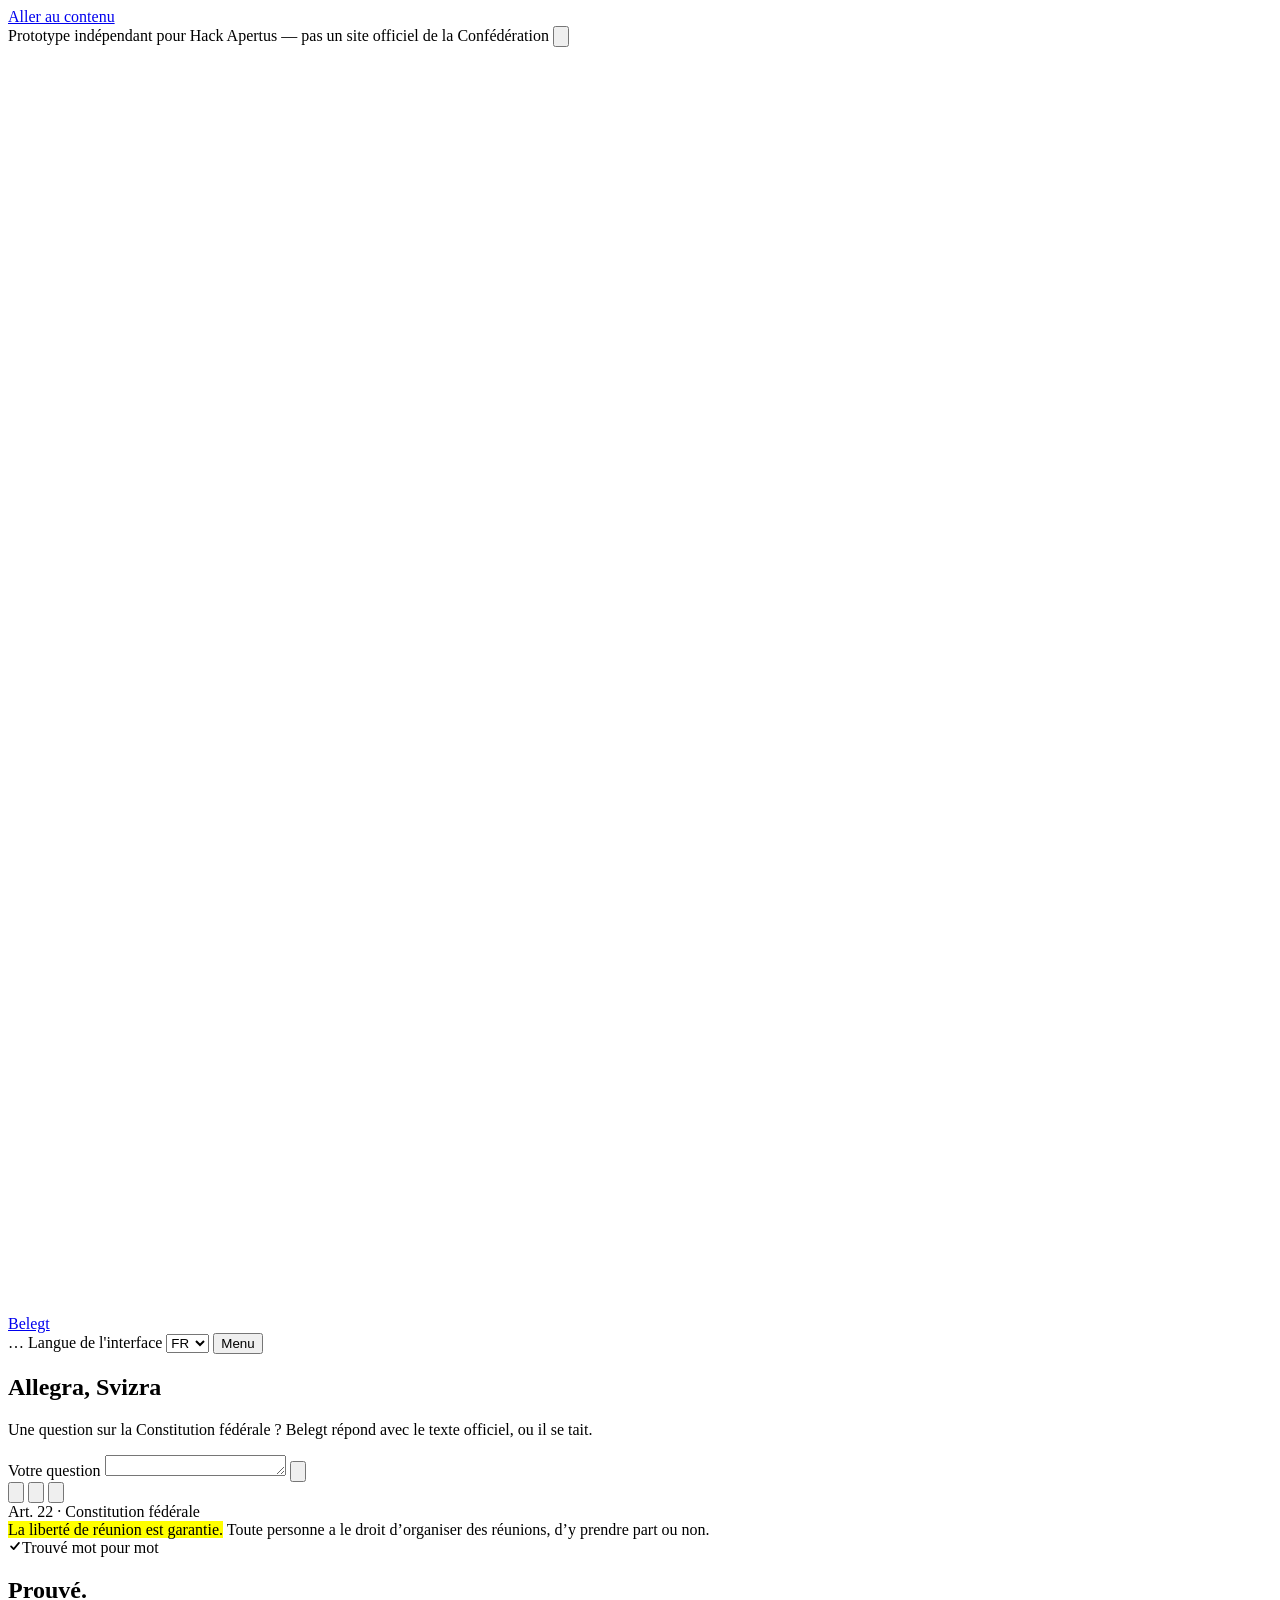
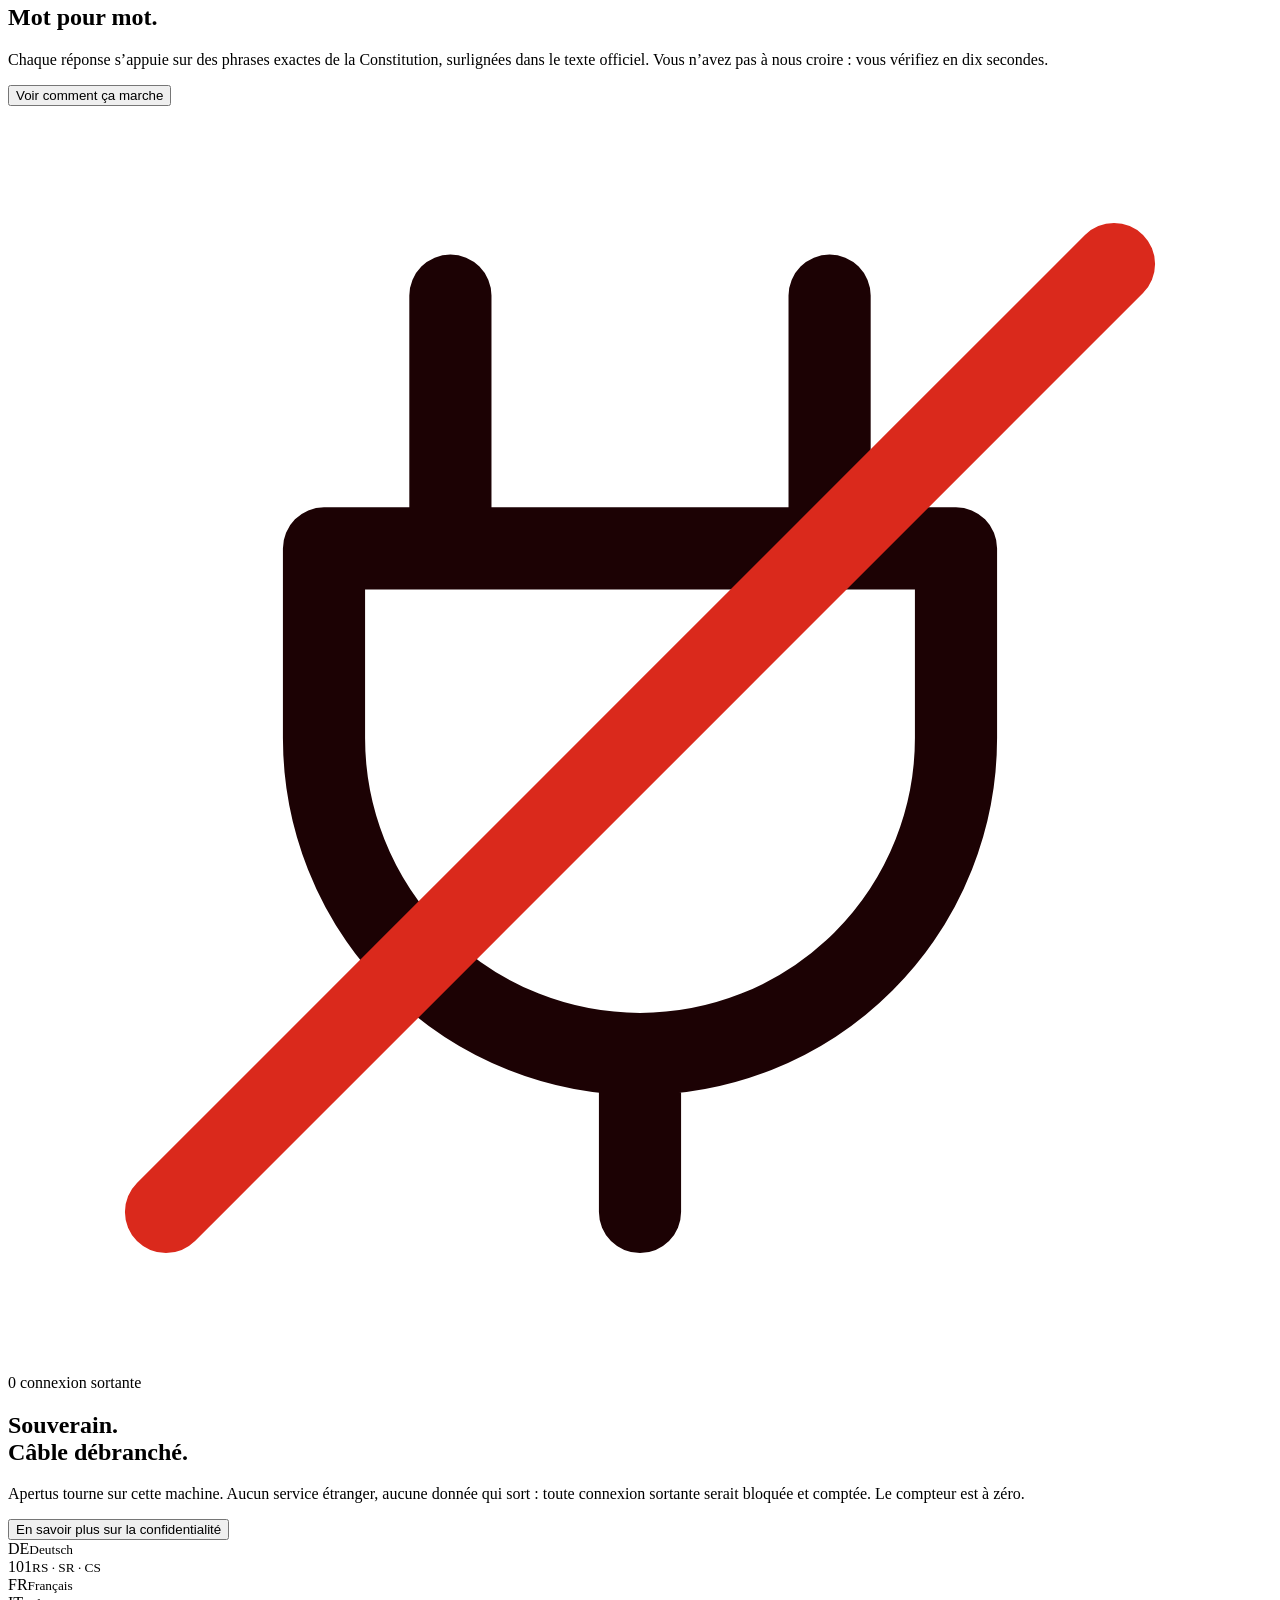
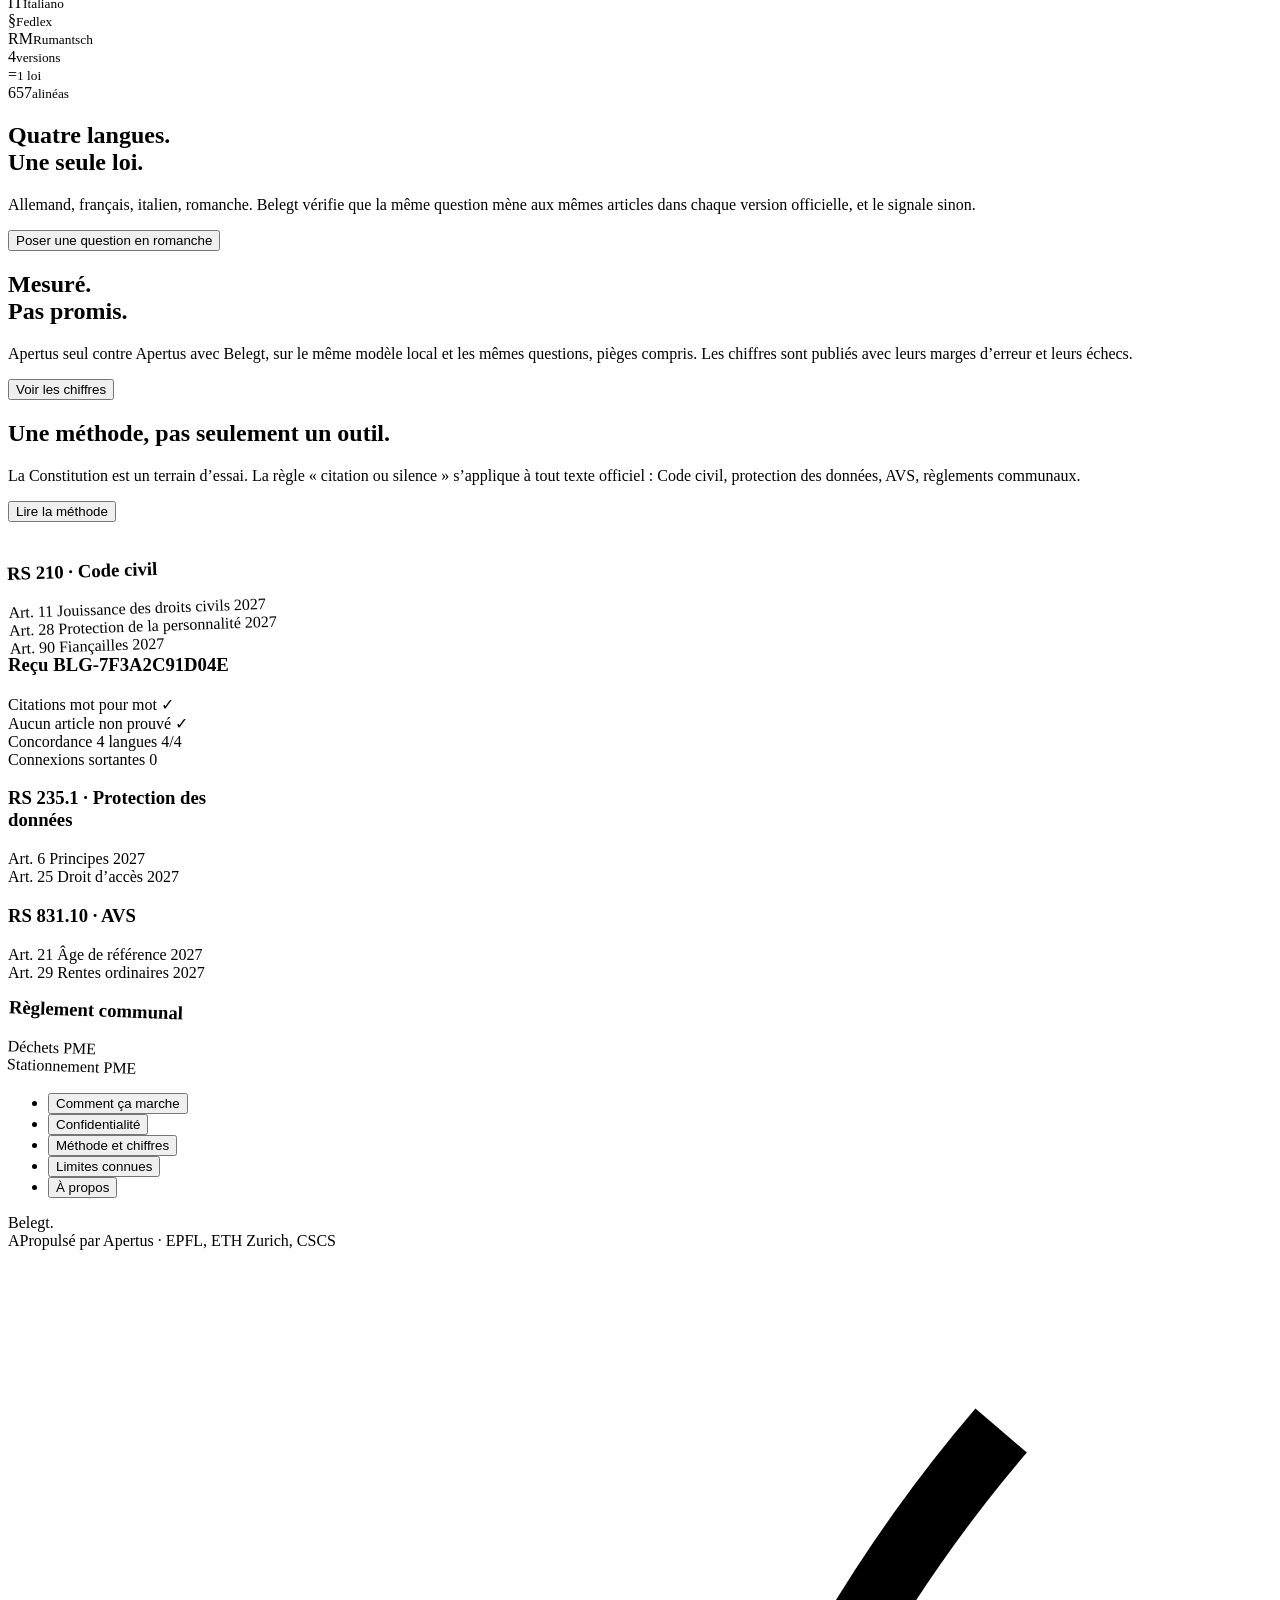
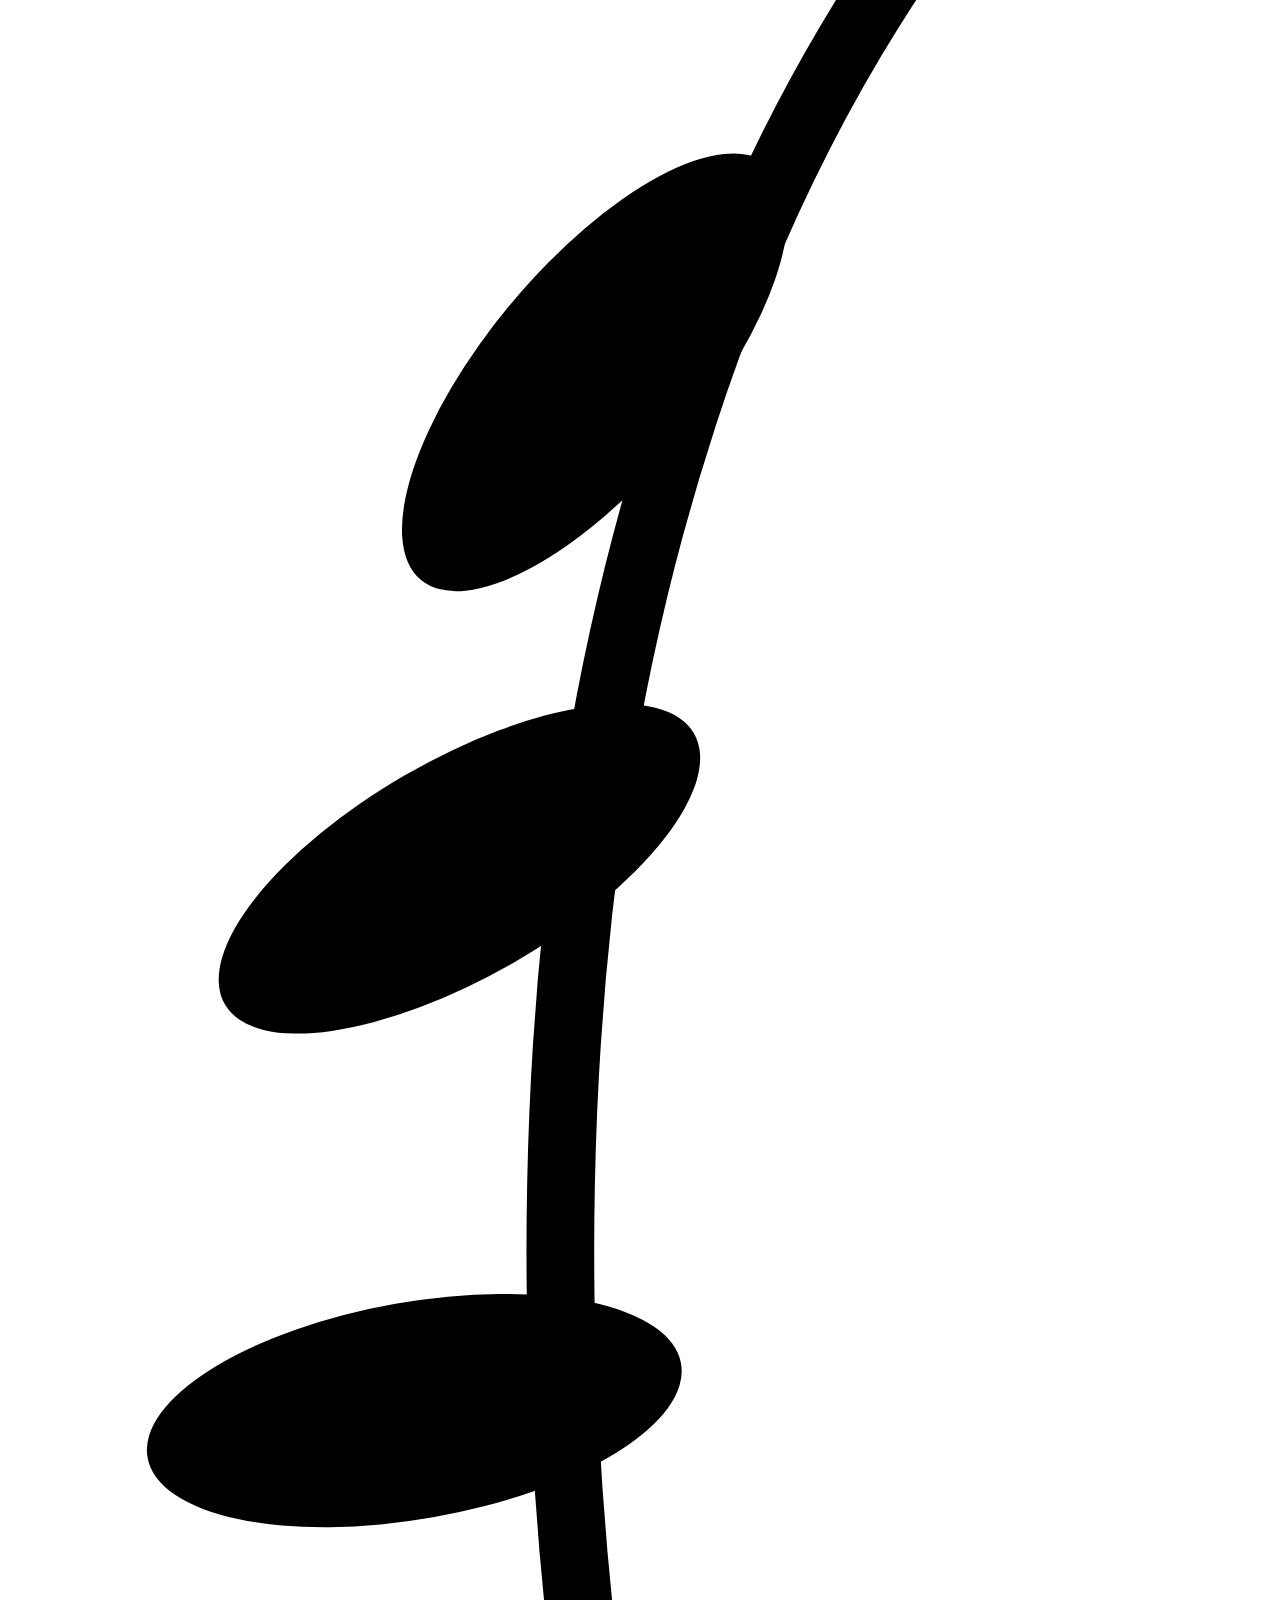
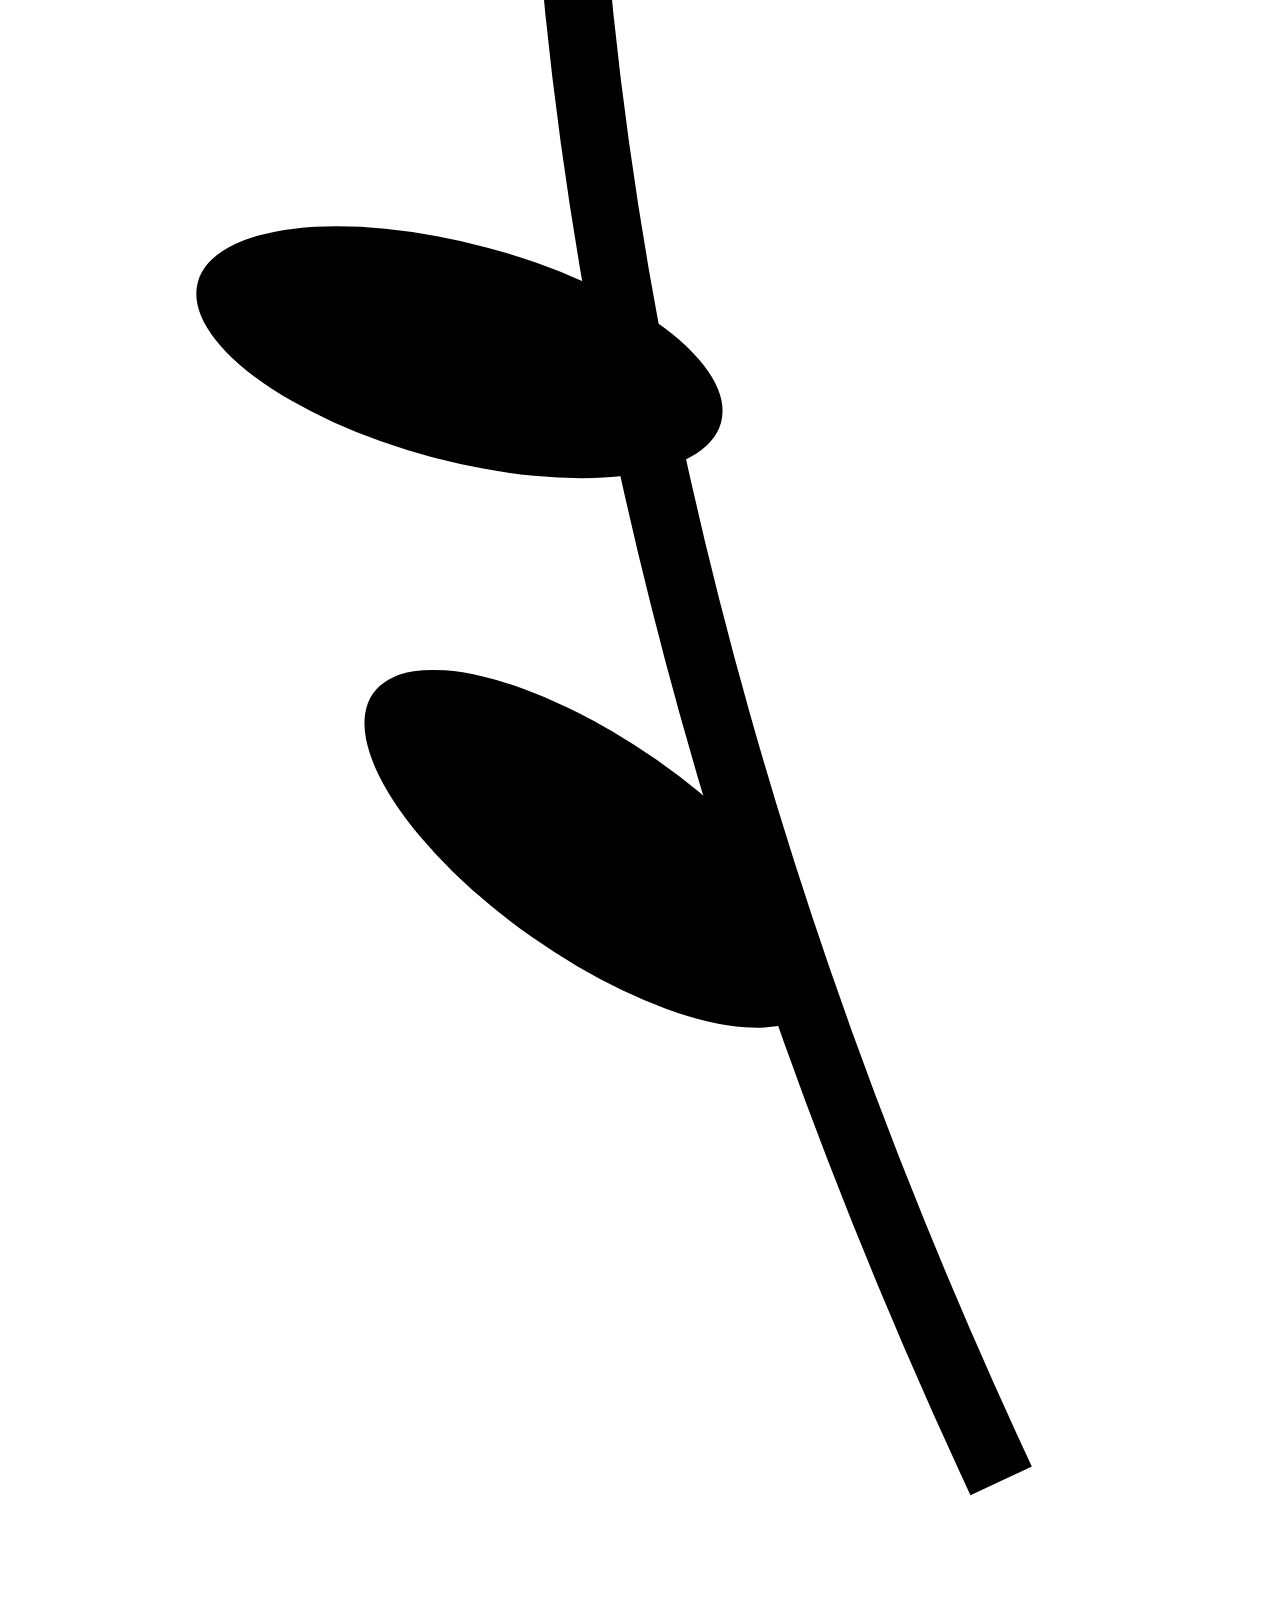
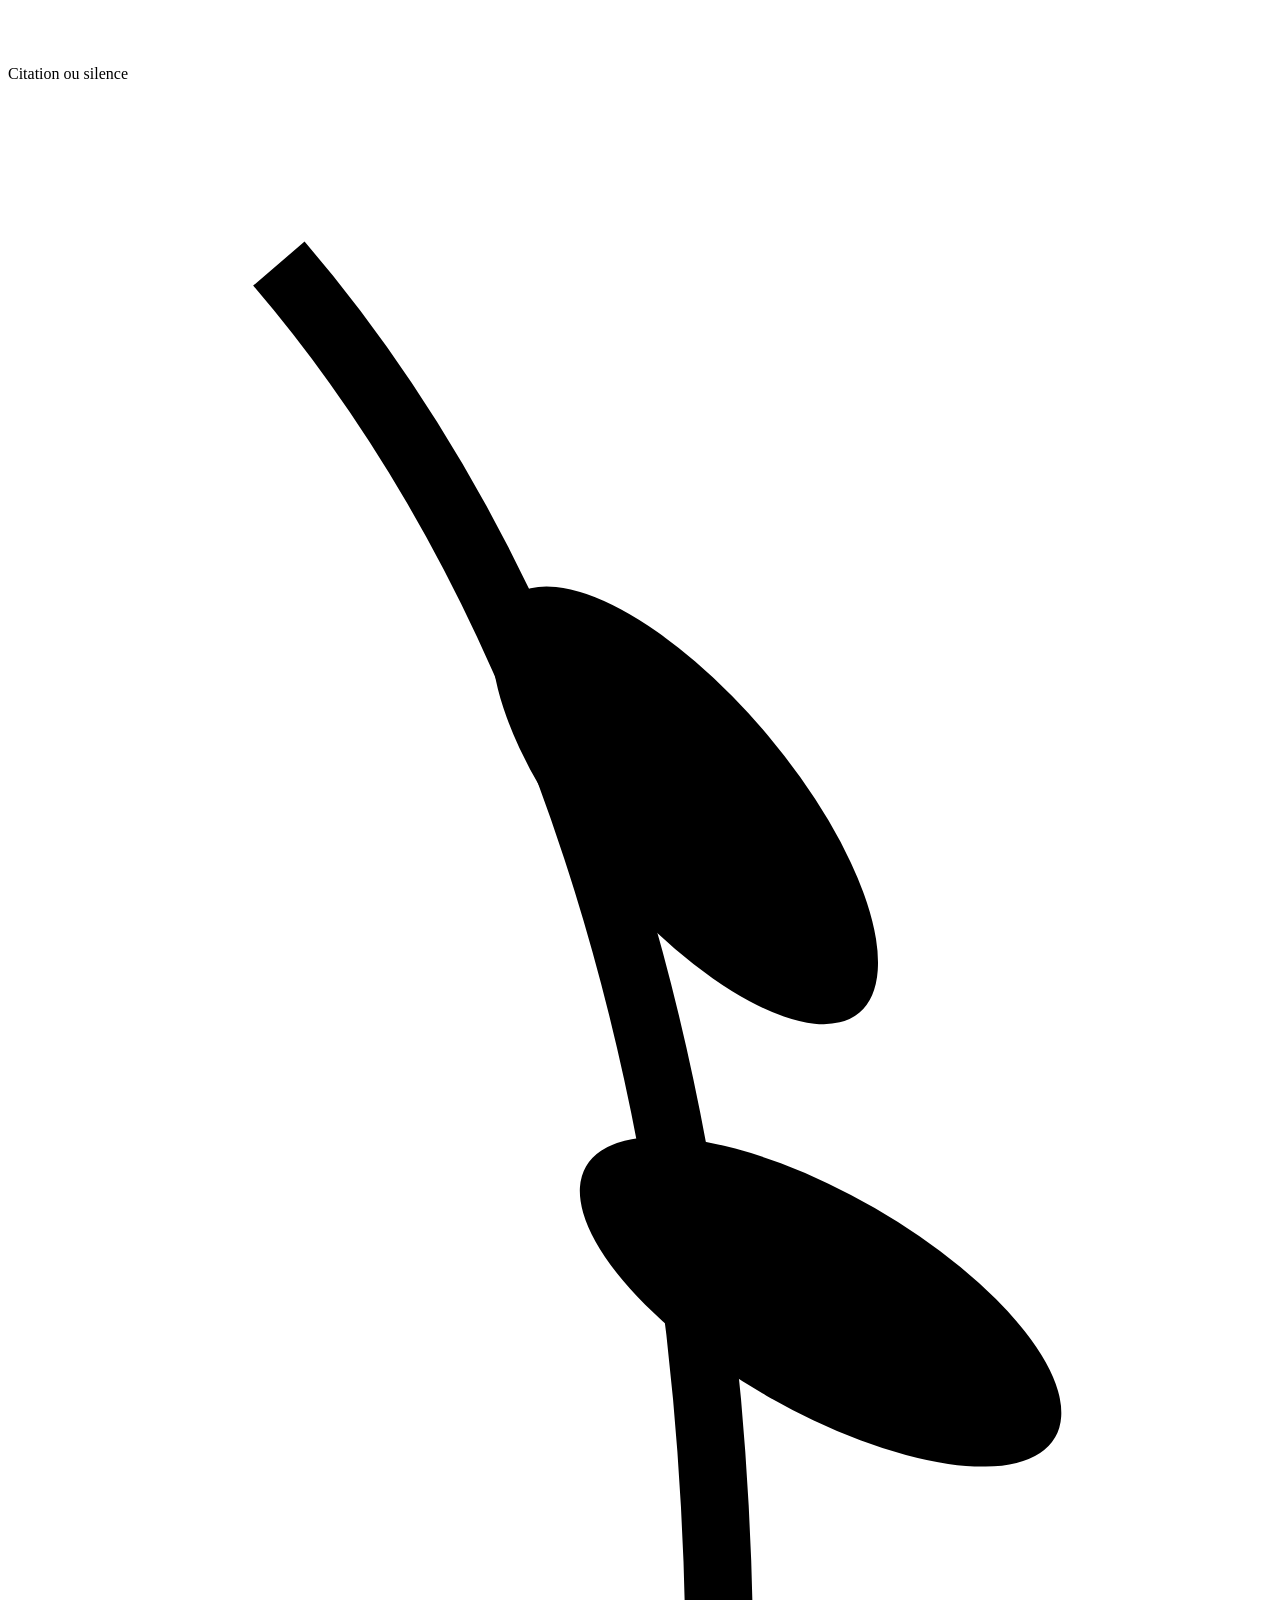
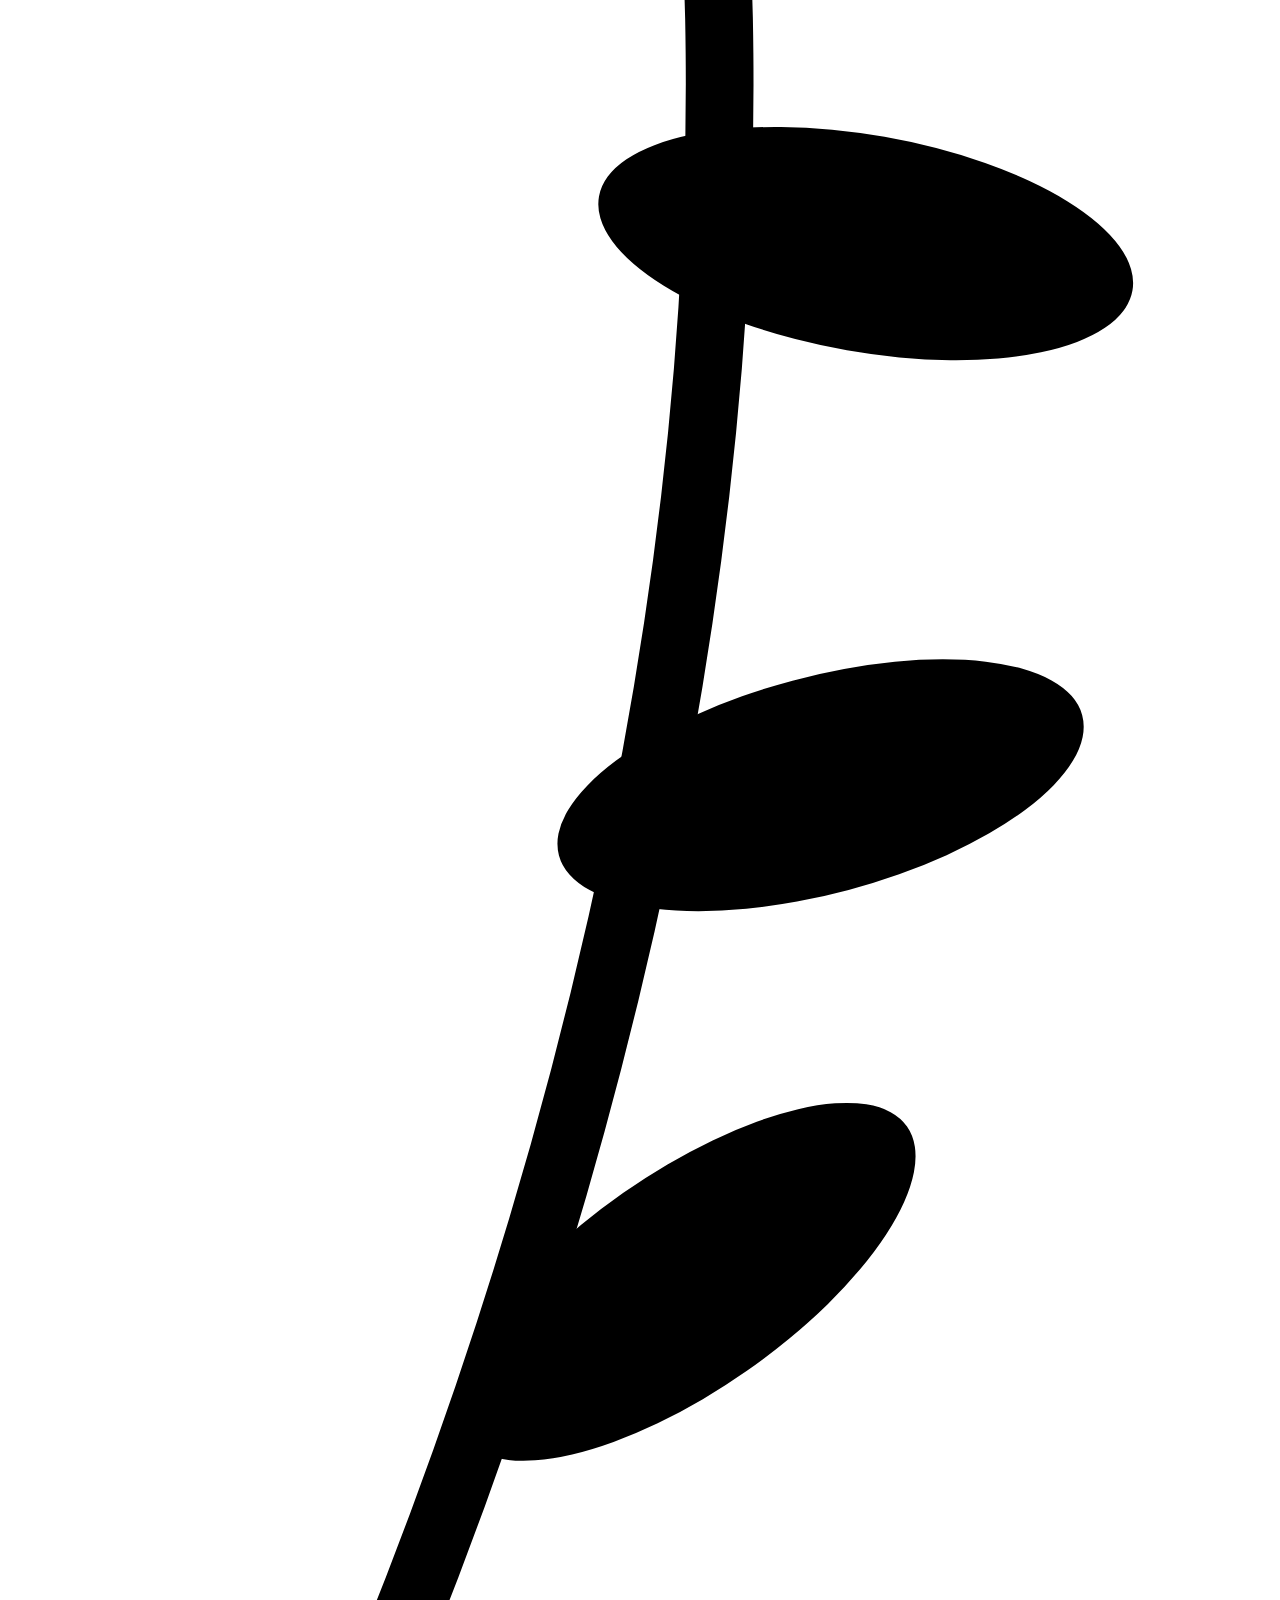
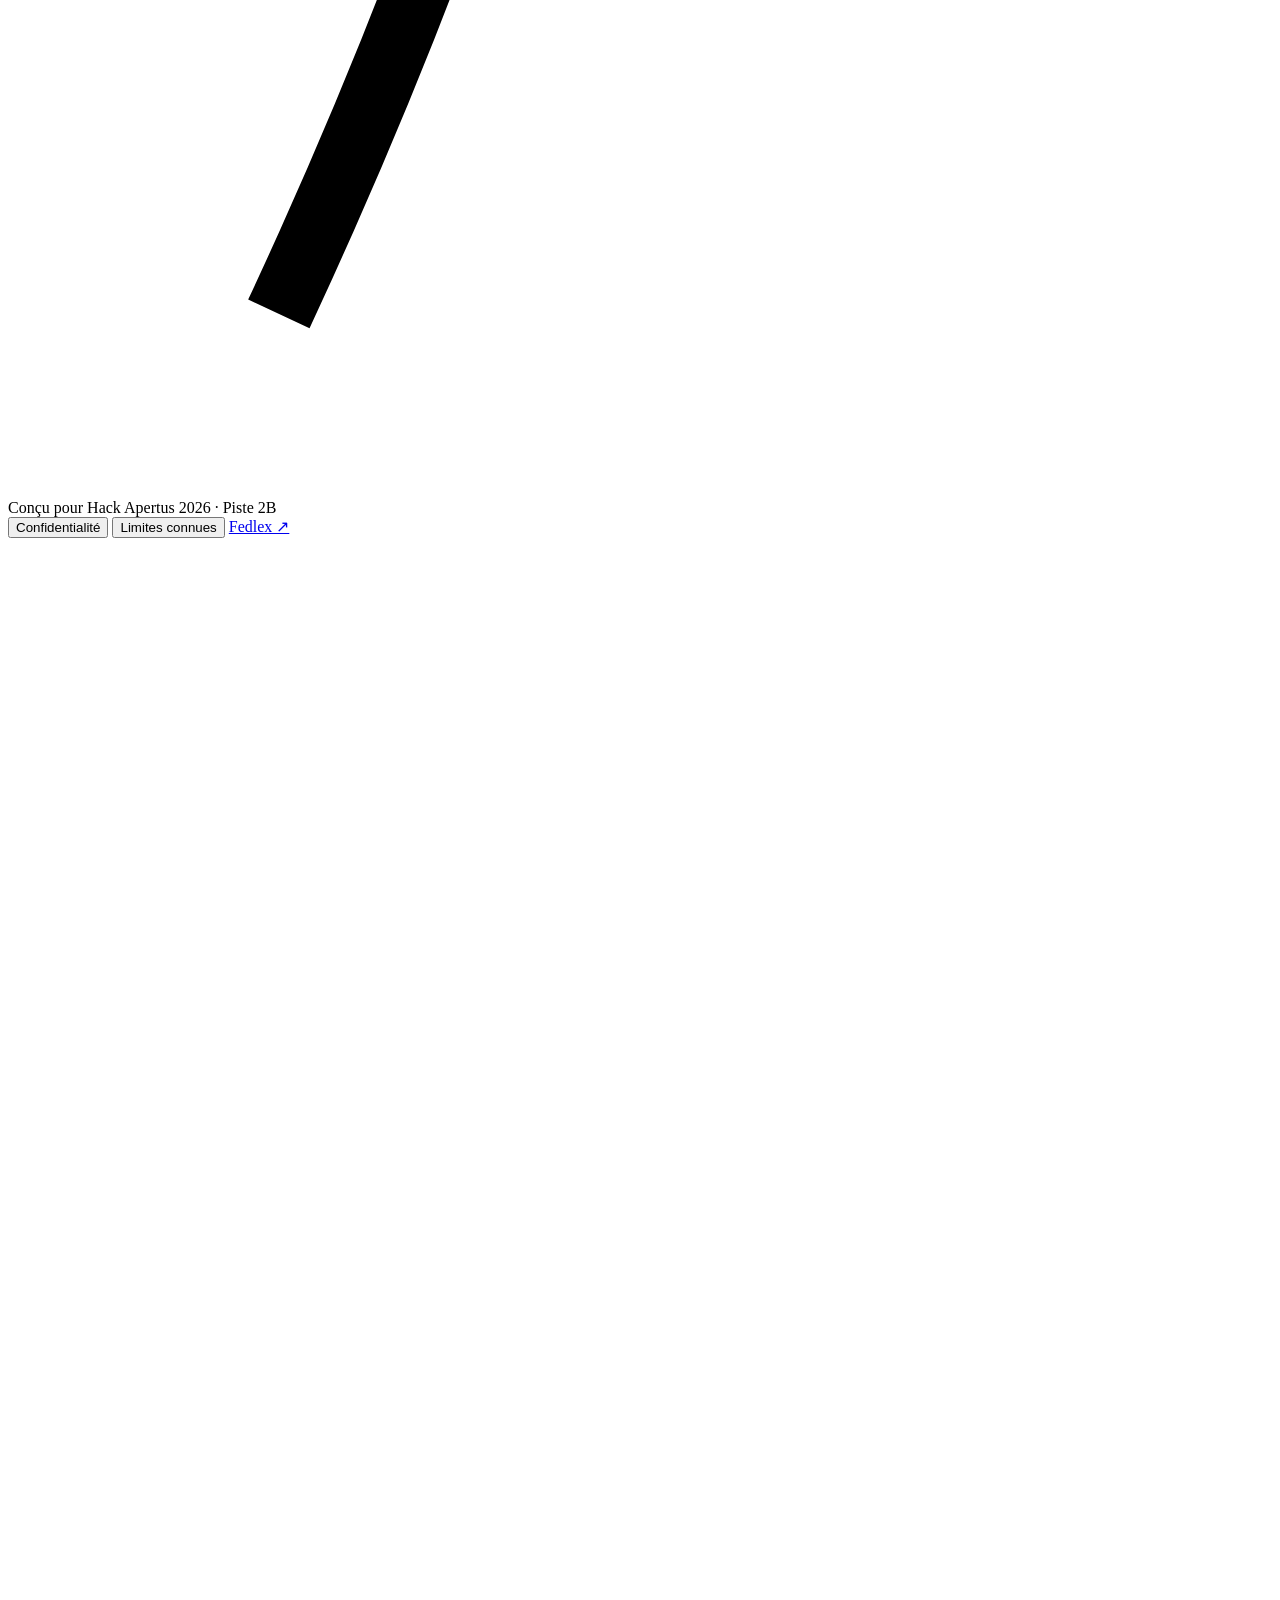
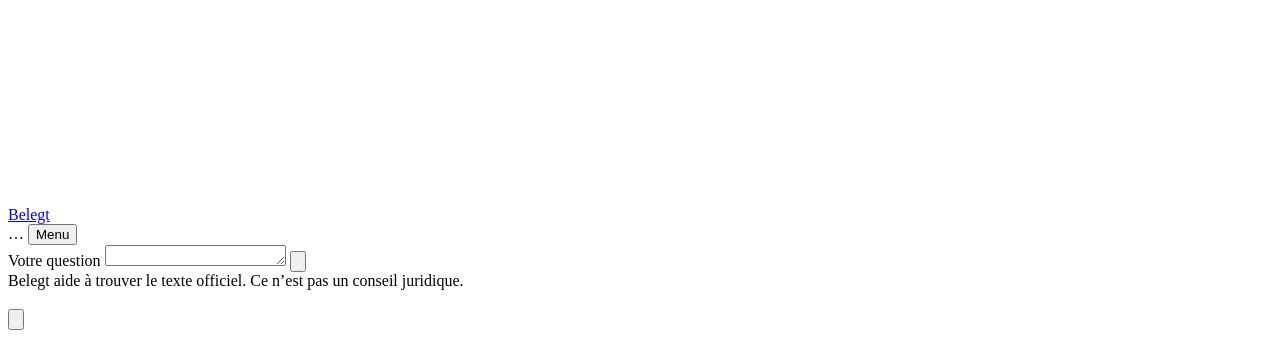
==== web/index.html @ b6a7f8ca "Belegt: cite-or-silence assistant for the Swiss Federal Constitution on Apertus Four-language corpus" ====
<!doctype html>
<html lang="fr">
<head>
<meta charset="utf-8">
<meta name="viewport" content="width=device-width, initial-scale=1">
<title>Belegt — citation ou silence</title>
<meta name="description" content="Belegt answers questions about the Swiss Federal Constitution only when it can prove every claim with the official text. Built on Apertus, running offline.">
<link rel="icon" href="/favicon.svg" type="image/svg+xml">
<link rel="preload" href="/fonts/newsreader-latin-standard-normal.woff2" as="font" type="font/woff2" crossorigin>
<link rel="preload" href="/fonts/inter-latin-wght-normal.woff2" as="font" type="font/woff2" crossorigin>
<link rel="stylesheet" href="/tokens.css">
<link rel="stylesheet" href="/app.css">
</head>
<body data-view="landing">
<a class="skip" href="#main" data-i18n="skip">Aller au contenu</a>

<!-- ================================================================ LANDING -->
<div class="landing">
  <div class="top-banner">
    <span data-i18n="banner">Prototype indépendant pour Hack Apertus — pas un site officiel de la Confédération</span>
    <button type="button" data-open="about" aria-label="Info"><svg class="info" viewBox="0 0 16 16" fill="none"><circle cx="8" cy="8" r="6.5" stroke="currentColor"/><path d="M8 7v4M8 5v.01" stroke="currentColor" stroke-width="1.4" stroke-linecap="round"/></svg></button>
  </div>

  <div class="hero-wrap">
    <section class="hero" aria-labelledby="hero-title">
      <header class="site-header">
        <a class="brand" href="/" aria-label="Belegt">
          <span class="brand-mark" aria-hidden="true"><svg viewBox="0 0 18 18"><path d="M3.2 5.2 0.8 9l2.4 3.8M7.2 5.2 4.8 9l2.4 3.8M10.8 5.2 13.2 9l-2.4 3.8M14.8 5.2 17.2 9l-2.4 3.8" stroke="#fff" stroke-width="1.9" fill="none" stroke-linecap="round" stroke-linejoin="round"/></svg></span>
          <span class="brand-word">Belegt</span>
        </a>
        <div class="right">
          <span class="net-pill" data-net><span class="net-dot"></span><span class="label" data-net-label>…</span><span class="count" data-net-count></span></span>
          <label class="lang-select"><span class="sr-only" data-i18n="uiLang">Langue de l'interface</span>
            <select data-ui-lang><option value="fr">FR</option><option value="de">DE</option><option value="it">IT</option><option value="rm">RM</option><option value="en">EN</option></select>
          </label>
          <button class="btn btn-primary btn-sm" type="button" data-open="menu" data-i18n="menu">Menu</button>
        </div>
      </header>

      <div class="hero-head" id="main">
        <h1 class="serif" id="hero-title"><span class="greet" data-greet>Allegra, Svizra</span></h1>
        <p class="lede" data-i18n="lede">Une question sur la Constitution fédérale ? Belegt répond avec le texte officiel, ou il se tait.</p>
      </div>

      <div class="stage">
        <form class="composer" data-composer="hero" autocomplete="off">
          <label class="sr-only" for="q-hero" data-i18n="describe">Votre question</label>
          <textarea id="q-hero" rows="1" data-q placeholder=""></textarea>
          <button class="send" type="submit" aria-label="Envoyer" data-i18n-aria="send"><svg viewBox="0 0 20 20" fill="none"><path d="M4 10h11M10.5 5.5 15 10l-4.5 4.5" stroke="currentColor" stroke-width="2" stroke-linecap="round" stroke-linejoin="round"/></svg></button>
        </form>
        <div class="posters" aria-hidden="true" data-posters></div>
      </div>

      <div class="carousel-ctrl">
        <button type="button" data-car="prev" aria-label="Précédent"><svg viewBox="0 0 16 16" fill="none"><path d="M10 3 5 8l5 5" stroke="currentColor" stroke-width="1.8" stroke-linecap="round" stroke-linejoin="round"/></svg></button>
        <button type="button" data-car="pause" aria-label="Pause"><svg viewBox="0 0 16 16" fill="currentColor" data-pause-ico><rect x="4" y="3" width="2.6" height="10" rx="1"/><rect x="9.4" y="3" width="2.6" height="10" rx="1"/></svg></button>
        <button type="button" data-car="next" aria-label="Suivant"><svg viewBox="0 0 16 16" fill="none"><path d="m6 3 5 5-5 5" stroke="currentColor" stroke-width="1.8" stroke-linecap="round" stroke-linejoin="round"/></svg></button>
      </div>
      <div class="hero-chips" data-chips></div>
    </section>
  </div>

  <main class="features">
    <section class="feature reveal">
      <div class="feature-art art-proof" aria-hidden="true">
        <span class="lbl">Art. 22 · Constitution fédérale</span>
        <div class="txt"><mark>La liberté de réunion est garantie.</mark> Toute personne a le droit d’organiser des réunions, d’y prendre part ou non.</div>
        <span class="ok"><svg width="14" height="14" viewBox="0 0 16 16" fill="none"><path d="m3.5 8.5 3 3 6-7" stroke="currentColor" stroke-width="2" stroke-linecap="round" stroke-linejoin="round"/></svg><span data-i18n="foundVerbatim">Trouvé mot pour mot</span></span>
      </div>
      <div>
        <h2 data-i18n-html="f1t">Prouvé.<br>Mot pour mot.</h2>
        <p data-i18n="f1p">Chaque réponse s’appuie sur des phrases exactes de la Constitution, surlignées dans le texte officiel. Vous n’avez pas à nous croire : vous vérifiez en dix secondes.</p>
        <button class="text-link" type="button" data-open="how" data-i18n="f1l">Voir comment ça marche</button>
      </div>
    </section>

    <section class="feature reveal">
      <div class="feature-art art-night" aria-hidden="true">
        <div class="stars"></div>
        <div class="disc"><svg viewBox="0 0 40 40" fill="none"><path d="M14 6v8M26 6v8M10 14h20v6a10 10 0 0 1-20 0v-6ZM20 30v5" stroke="#1c0204" stroke-width="2.6" stroke-linecap="round" stroke-linejoin="round"/><path d="M5 35 35 5" stroke="#da291c" stroke-width="2.6" stroke-linecap="round"/></svg></div>
        <div class="cap" data-net-cap>0 connexion sortante</div>
      </div>
      <div>
        <h2 data-i18n-html="f2t">Souverain.<br>Câble débranché.</h2>
        <p data-i18n="f2p">Apertus tourne sur cette machine. Aucun service étranger, aucune donnée qui sort : toute connexion sortante serait bloquée et comptée. Le compteur est à zéro.</p>
        <button class="text-link" type="button" data-open="privacy" data-i18n="f2l">En savoir plus sur la confidentialité</button>
      </div>
    </section>

    <section class="feature reveal">
      <div class="feature-art" aria-hidden="true" style="background:var(--color-grey-50)">
        <div class="art-seals">
          <div class="seal"><div><span>DE</span><small>Deutsch</small></div></div>
          <div class="seal red"><div><span>101</span><small>RS · SR · CS</small></div></div>
          <div class="seal"><div><span>FR</span><small>Français</small></div></div>
          <div class="seal"><div><span>IT</span><small>Italiano</small></div></div>
          <div class="seal"><div><span>§</span><small>Fedlex</small></div></div>
          <div class="seal"><div><span>RM</span><small>Rumantsch</small></div></div>
          <div class="seal"><div><span>4</span><small>versions</small></div></div>
          <div class="seal"><div><span>=</span><small>1 loi</small></div></div>
          <div class="seal"><div><span>657</span><small>alinéas</small></div></div>
        </div>
      </div>
      <div>
        <h2 data-i18n-html="f3t">Quatre langues.<br>Une seule loi.</h2>
        <p data-i18n="f3p">Allemand, français, italien, romanche. Belegt vérifie que la même question mène aux mêmes articles dans chaque version officielle, et le signale sinon.</p>
        <button class="text-link" type="button" data-ask="Hai jau il dretg da demonstrar sin via?" data-i18n="f3l">Poser une question en romanche</button>
      </div>
    </section>

    <section class="feature reveal">
      <div class="feature-art art-chart" aria-hidden="true" data-mini-chart></div>
      <div>
        <h2 data-i18n-html="f4t">Mesuré.<br>Pas promis.</h2>
        <p data-i18n="f4p">Apertus seul contre Apertus avec Belegt, sur le même modèle local et les mêmes questions, pièges compris. Les chiffres sont publiés avec leurs marges d’erreur et leurs échecs.</p>
        <button class="text-link" type="button" data-open="numbers" data-i18n="f4l">Voir les chiffres</button>
      </div>
    </section>
  </main>

  <section class="coming reveal">
    <h2 class="serif" data-i18n="comingT">Une méthode, pas seulement un outil.</h2>
    <p data-i18n="comingP">La Constitution est un terrain d’essai. La règle « citation ou silence » s’applique à tout texte officiel : Code civil, protection des données, AVS, règlements communaux.</p>
    <button class="btn btn-secondary" type="button" data-open="how" data-i18n="comingB">Lire la méthode</button>
    <div class="floaters" aria-hidden="true">
      <div class="floater" style="left:2%;top:40px;transform:rotate(-2deg)"><h3>RS 210 · Code civil</h3><div class="row">Art. 11 Jouissance des droits civils <span class="tag">2027</span></div><div class="row">Art. 28 Protection de la personnalité <span class="tag">2027</span></div><div class="row">Art. 90 Fiançailles <span class="tag">2027</span></div></div>
      <div class="floater" style="left:22%;top:170px;width:250px"><h3>Reçu BLG-7F3A2C91D04E</h3><div class="row">Citations mot pour mot <span class="tag ok">✓</span></div><div class="row">Aucun article non prouvé <span class="tag ok">✓</span></div><div class="row">Concordance 4 langues <span class="tag ok">4/4</span></div><div class="row">Connexions sortantes <span class="tag ok">0</span></div></div>
      <div class="floater" style="left:43%;top:20px;width:260px"><h3>RS 235.1 · Protection des données</h3><div class="row">Art. 6 Principes <span class="tag">2027</span></div><div class="row">Art. 25 Droit d’accès <span class="tag">2027</span></div></div>
      <div class="floater" style="left:64%;top:200px"><h3>RS 831.10 · AVS</h3><div class="row">Art. 21 Âge de référence <span class="tag">2027</span></div><div class="row">Art. 29 Rentes ordinaires <span class="tag">2027</span></div></div>
      <div class="floater" style="right:1%;top:60px;width:210px;transform:rotate(2deg)"><h3>Règlement communal</h3><div class="row">Déchets <span class="tag">PME</span></div><div class="row">Stationnement <span class="tag">PME</span></div></div>
    </div>
  </section>

  <footer class="site-footer">
    <ul class="footer-links">
      <li><button type="button" data-open="how" data-i18n="howT">Comment ça marche</button></li>
      <li><button type="button" data-open="privacy" data-i18n="privacyT">Confidentialité</button></li>
      <li><button type="button" data-open="numbers" data-i18n="numbersT">Méthode et chiffres</button></li>
      <li><button type="button" data-open="limits" data-i18n="limitsT">Limites connues</button></li>
      <li><button type="button" data-open="about" data-i18n="aboutT">À propos</button></li>
    </ul>
    <div class="wordmark" aria-hidden="true">Belegt<span class="dot">.</span></div>
    <div class="footer-bar">
      <div class="l"><span class="seal-mini">A</span><span data-i18n="poweredBy">Propulsé par Apertus · EPFL, ETH Zurich, CSCS</span></div>
      <div class="laurel">
        <svg viewBox="0 0 28 80" fill="none" aria-hidden="true"><path d="M22 4C10 18 8 46 22 76" stroke="currentColor" stroke-width="1.5"/><g fill="currentColor"><ellipse cx="13" cy="16" rx="6" ry="2.4" transform="rotate(-50 13 16)"/><ellipse cx="10" cy="27" rx="6" ry="2.4" transform="rotate(-30 10 27)"/><ellipse cx="9" cy="39" rx="6" ry="2.4" transform="rotate(-10 9 39)"/><ellipse cx="10" cy="51" rx="6" ry="2.4" transform="rotate(15 10 51)"/><ellipse cx="13" cy="62" rx="6" ry="2.4" transform="rotate(35 13 62)"/></g></svg>
        <span data-i18n="motto">Citation ou silence</span>
        <svg viewBox="0 0 28 80" fill="none" aria-hidden="true" style="transform:scaleX(-1)"><path d="M22 4C10 18 8 46 22 76" stroke="currentColor" stroke-width="1.5"/><g fill="currentColor"><ellipse cx="13" cy="16" rx="6" ry="2.4" transform="rotate(-50 13 16)"/><ellipse cx="10" cy="27" rx="6" ry="2.4" transform="rotate(-30 10 27)"/><ellipse cx="9" cy="39" rx="6" ry="2.4" transform="rotate(-10 9 39)"/><ellipse cx="10" cy="51" rx="6" ry="2.4" transform="rotate(15 10 51)"/><ellipse cx="13" cy="62" rx="6" ry="2.4" transform="rotate(35 13 62)"/></g></svg>
      </div>
      <div class="r" data-i18n="builtFor">Conçu pour Hack Apertus 2026 · Piste 2B</div>
    </div>
    <div class="footer-legal">
      <button type="button" data-open="privacy" data-i18n="privacyT">Confidentialité</button>
      <button type="button" data-open="limits" data-i18n="limitsT">Limites connues</button>
      <a href="https://www.fedlex.admin.ch/eli/cc/1999/404/fr" rel="noopener" data-fedlex-link>Fedlex ↗</a>
    </div>
  </footer>
</div>

<!-- ================================================================ CHAT -->
<div class="chat" aria-live="polite">
  <header class="chat-header">
    <a class="brand" href="/" data-home aria-label="Belegt">
      <span class="brand-mark" aria-hidden="true"><svg viewBox="0 0 18 18"><path d="M3.2 5.2 0.8 9l2.4 3.8M7.2 5.2 4.8 9l2.4 3.8M10.8 5.2 13.2 9l-2.4 3.8M14.8 5.2 17.2 9l-2.4 3.8" stroke="#fff" stroke-width="1.9" fill="none" stroke-linecap="round" stroke-linejoin="round"/></svg></span>
      <span class="brand-word">Belegt</span>
    </a>
    <div class="right">
      <span class="net-pill" data-net><span class="net-dot"></span><span class="label" data-net-label>…</span><span class="count" data-net-count></span></span>
      <button class="btn btn-primary btn-sm" type="button" data-open="menu" data-i18n="menu">Menu</button>
    </div>
  </header>
  <div class="thread" data-thread></div>
  <div class="dock">
    <form class="composer" data-composer="dock" autocomplete="off">
      <label class="sr-only" for="q-dock" data-i18n="describe">Votre question</label>
      <textarea id="q-dock" rows="1" data-q></textarea>
      <button class="send" type="submit" aria-label="Envoyer"><svg viewBox="0 0 20 20" fill="none"><path d="M4 10h11M10.5 5.5 15 10l-4.5 4.5" stroke="currentColor" stroke-width="2" stroke-linecap="round" stroke-linejoin="round"/></svg></button>
    </form>
    <div class="fine" data-i18n="fine">Belegt aide à trouver le texte officiel. Ce n’est pas un conseil juridique.</div>
  </div>
</div>

<!-- ================================================================ SHEET -->
<div class="scrim" data-scrim></div>
<aside class="sheet" role="dialog" aria-modal="true" aria-labelledby="sheet-title" data-sheet>
  <div class="sheet-head"><h3 id="sheet-title" data-sheet-title></h3><button class="icon-btn" type="button" data-close aria-label="Fermer"><svg viewBox="0 0 20 20" fill="none"><path d="m5 5 10 10M15 5 5 15" stroke="currentColor" stroke-width="2" stroke-linecap="round"/></svg></button></div>
  <div class="sheet-body" data-sheet-body></div>
</aside>

<script src="/i18n.js"></script>
<script src="/app.js"></script>
</body>
</html>
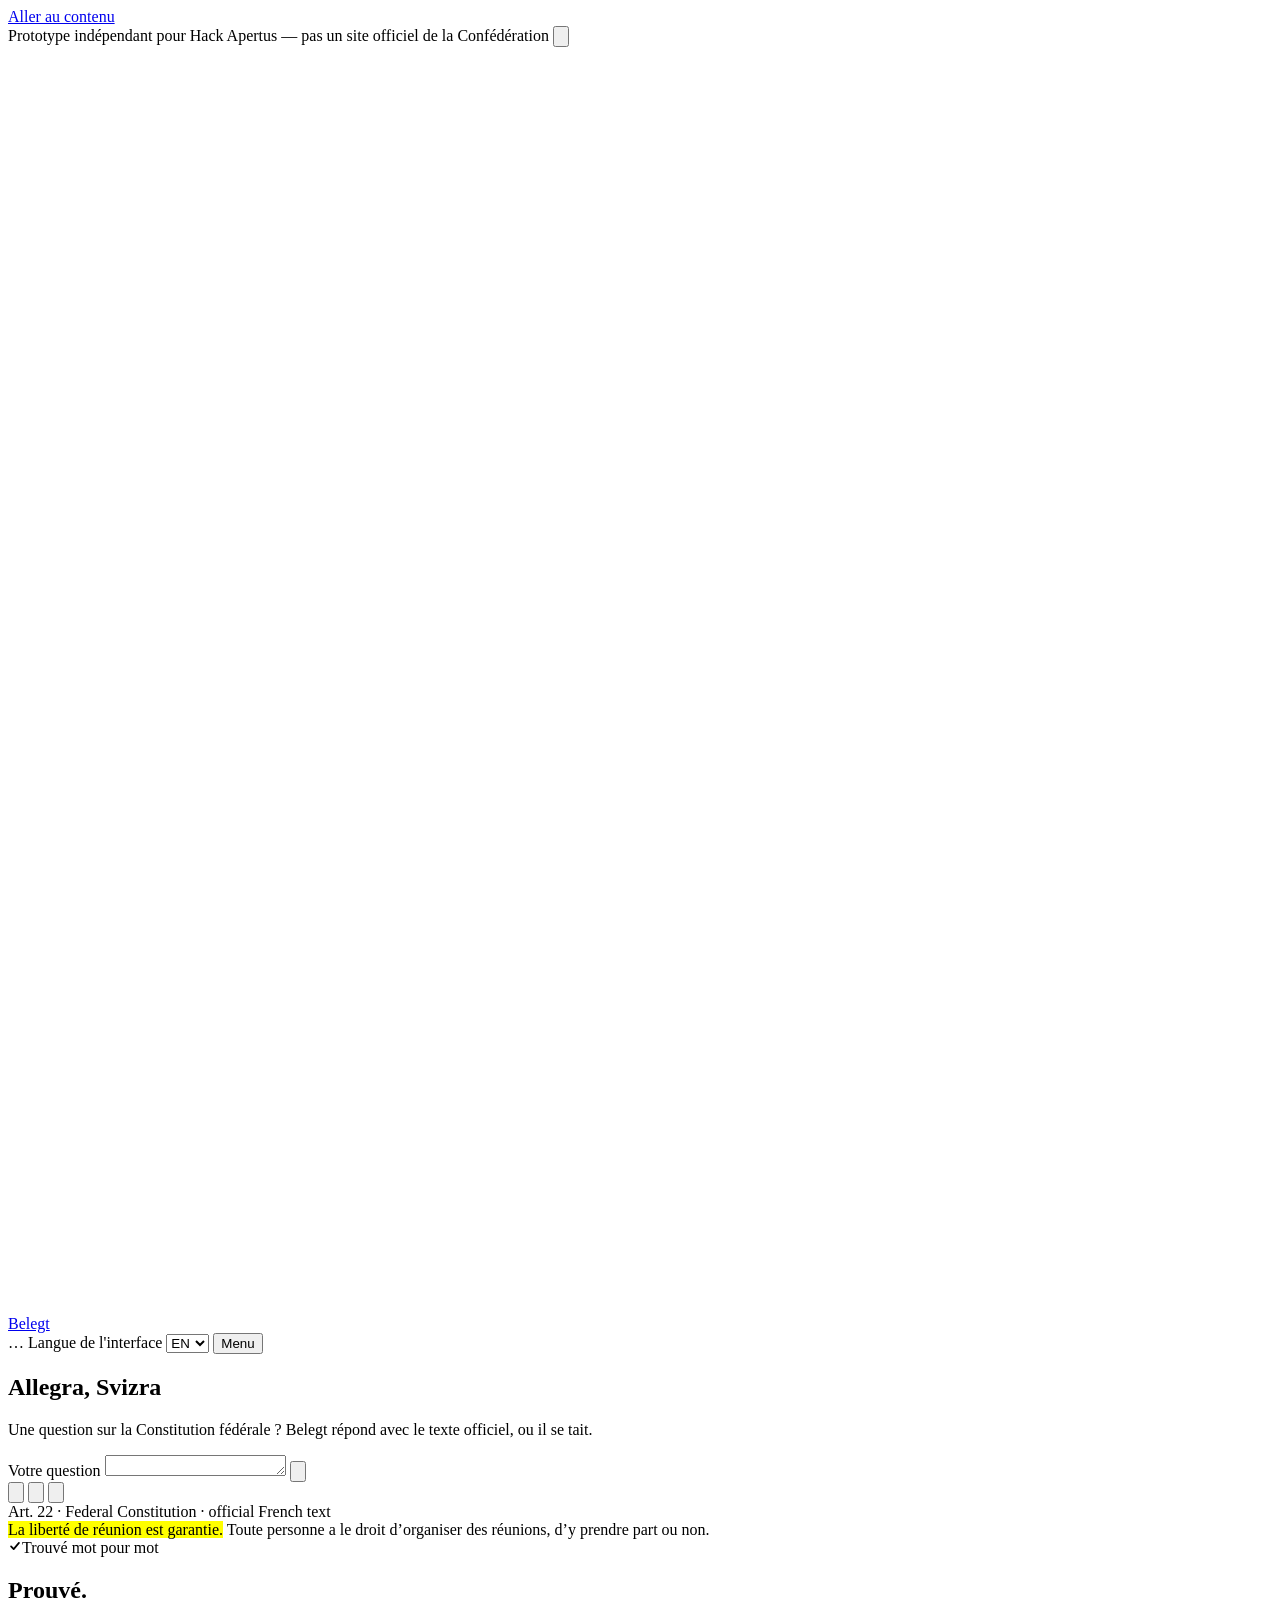
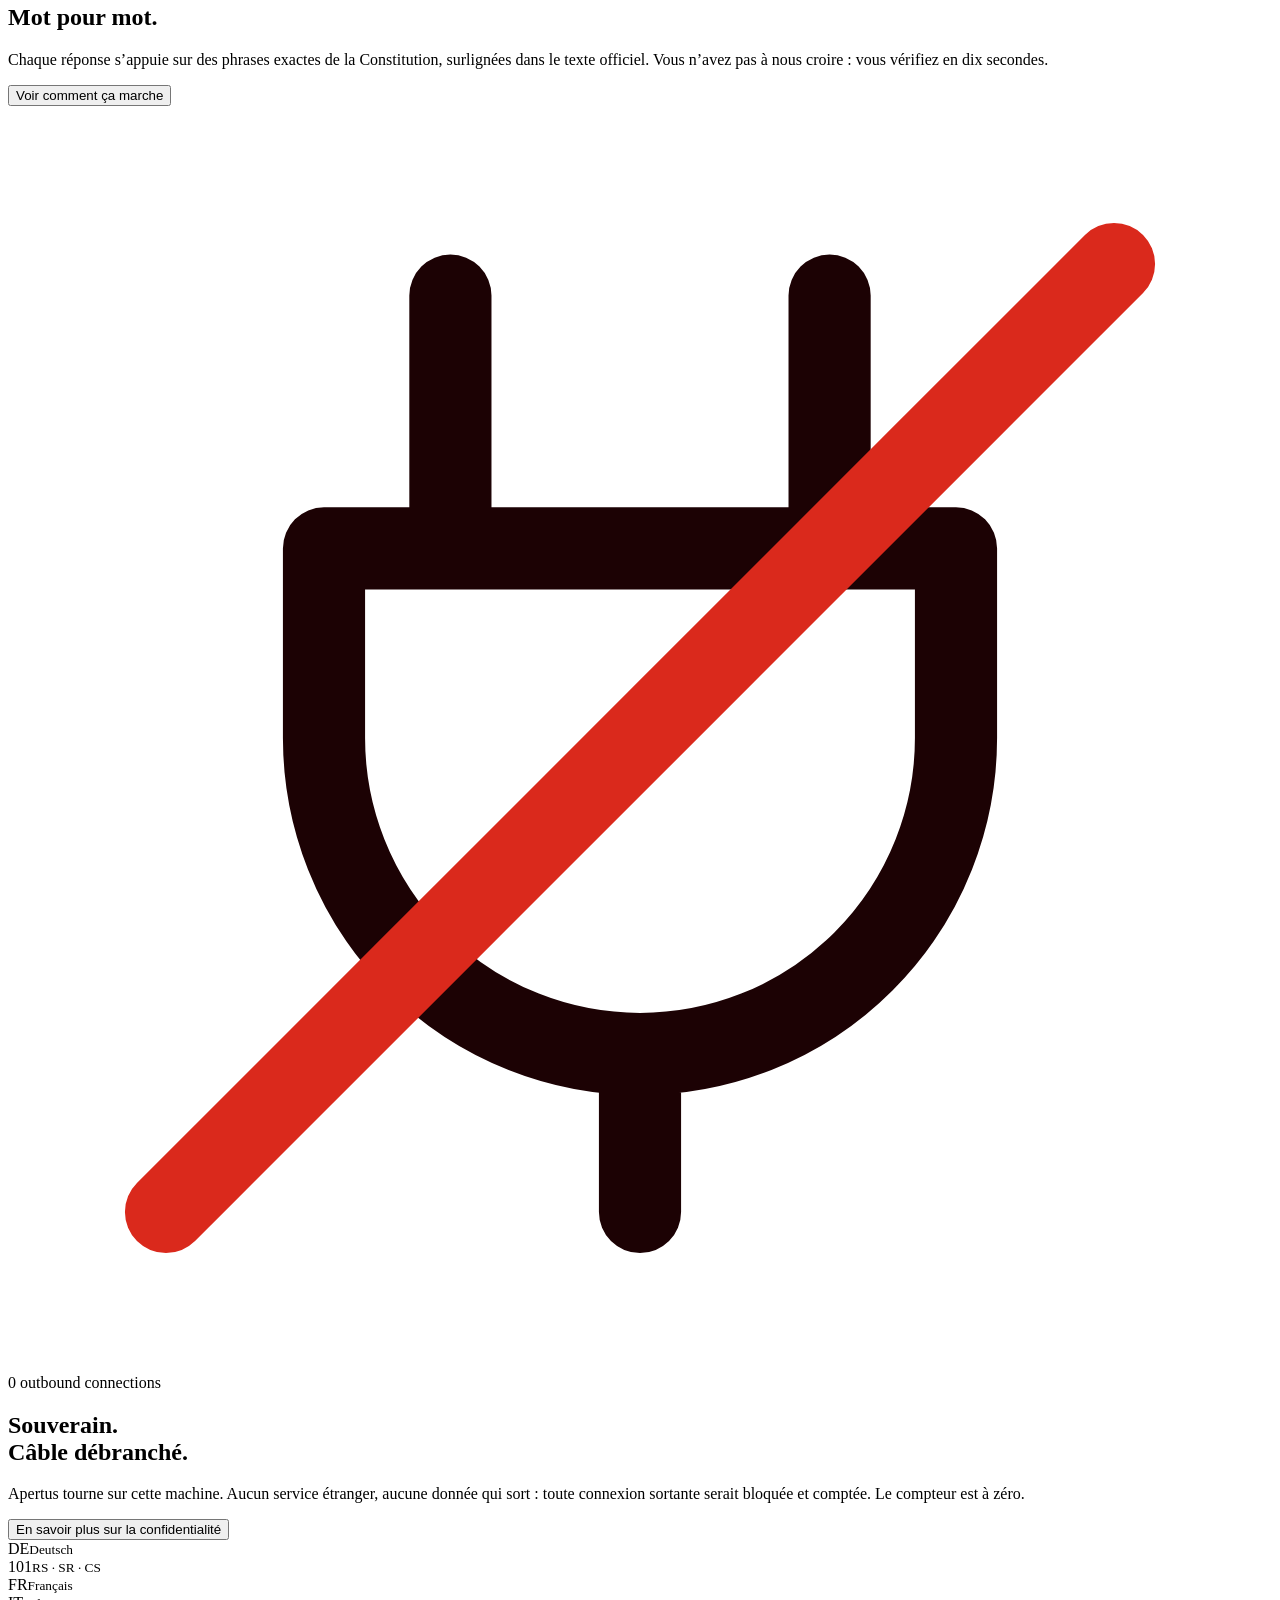
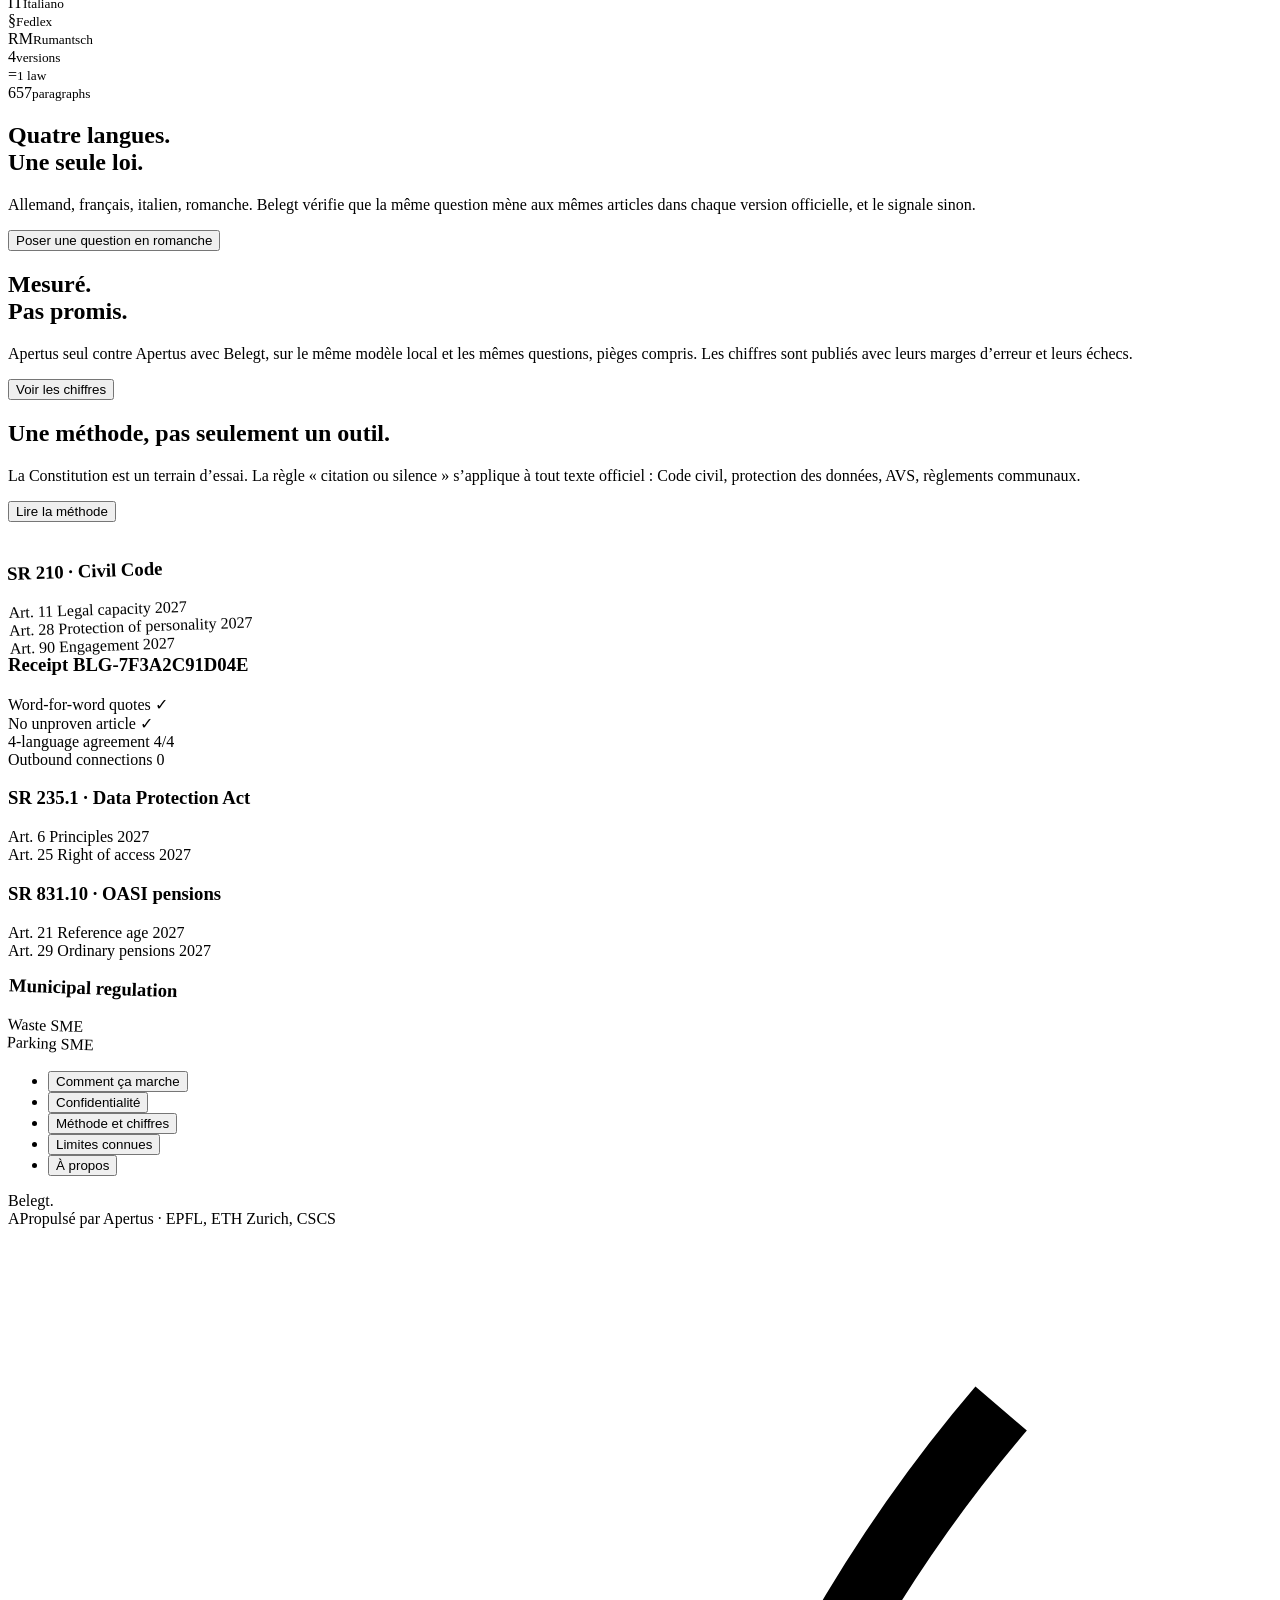
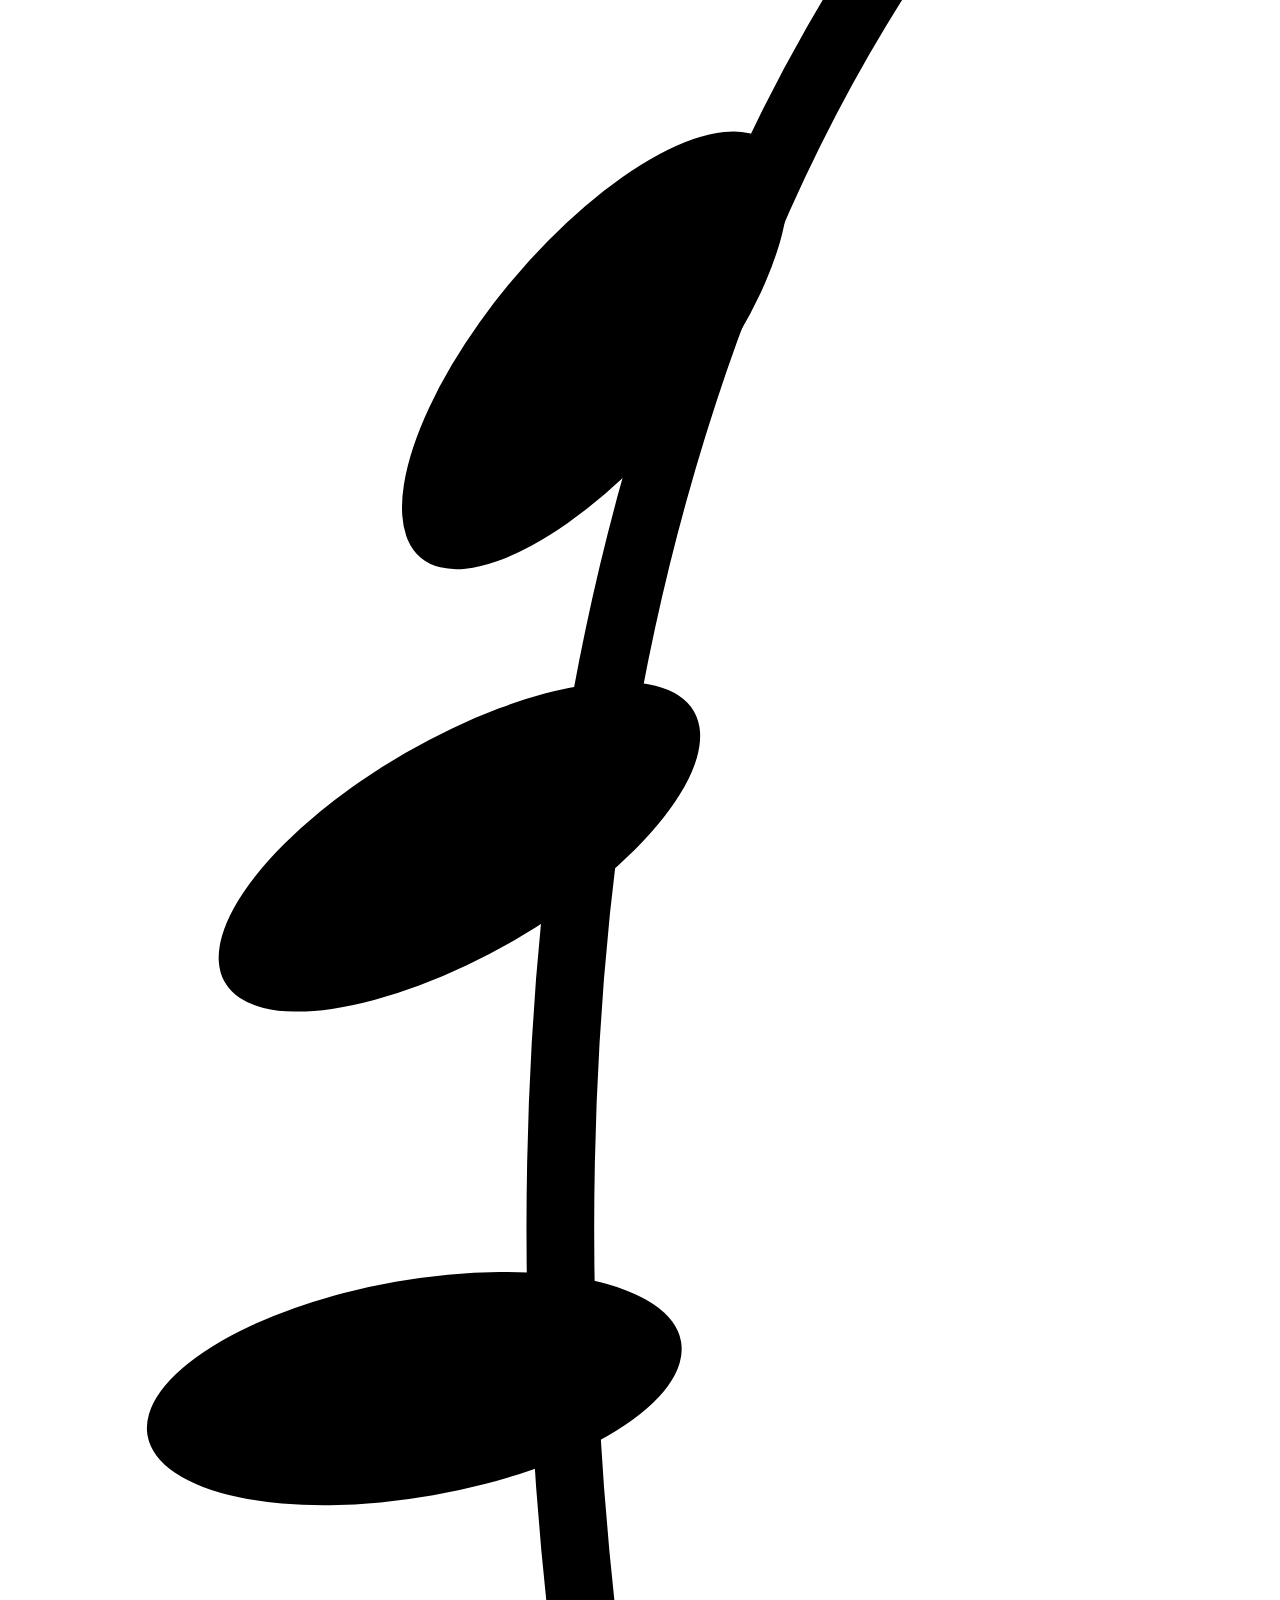
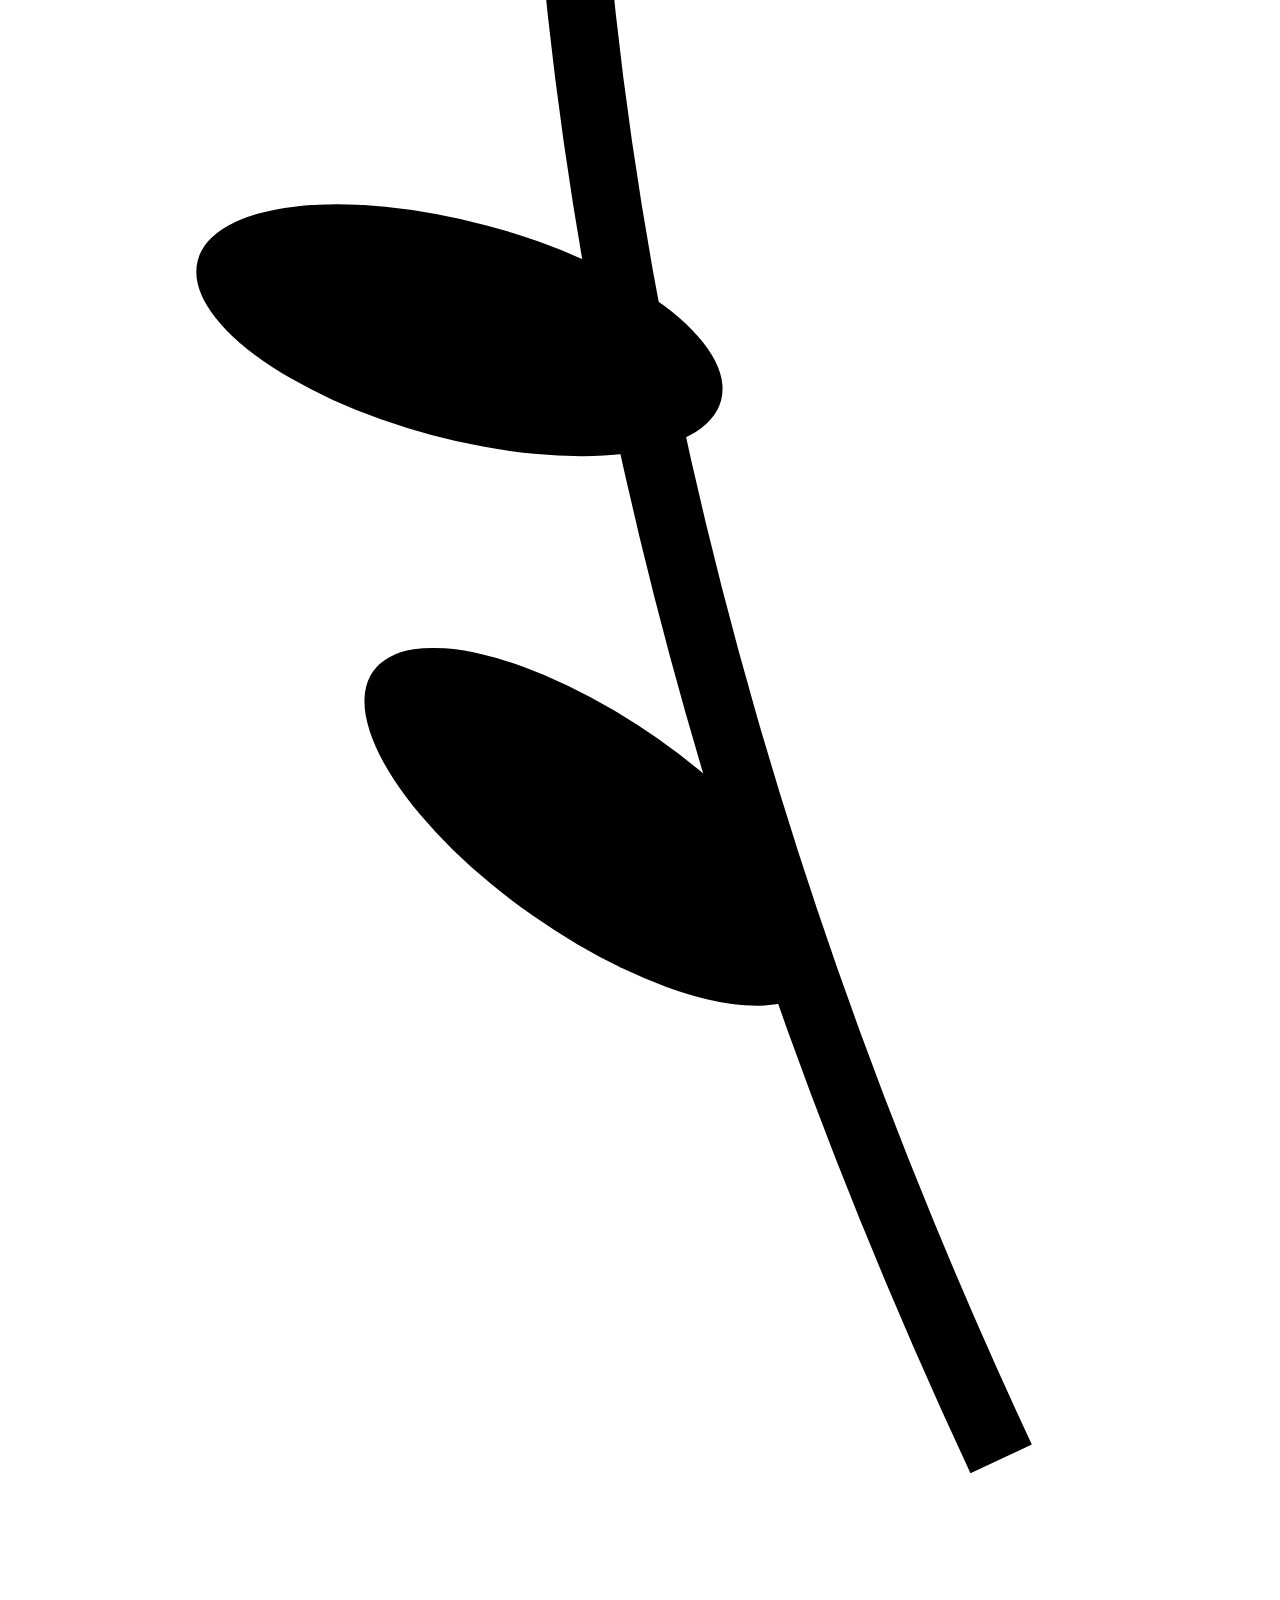
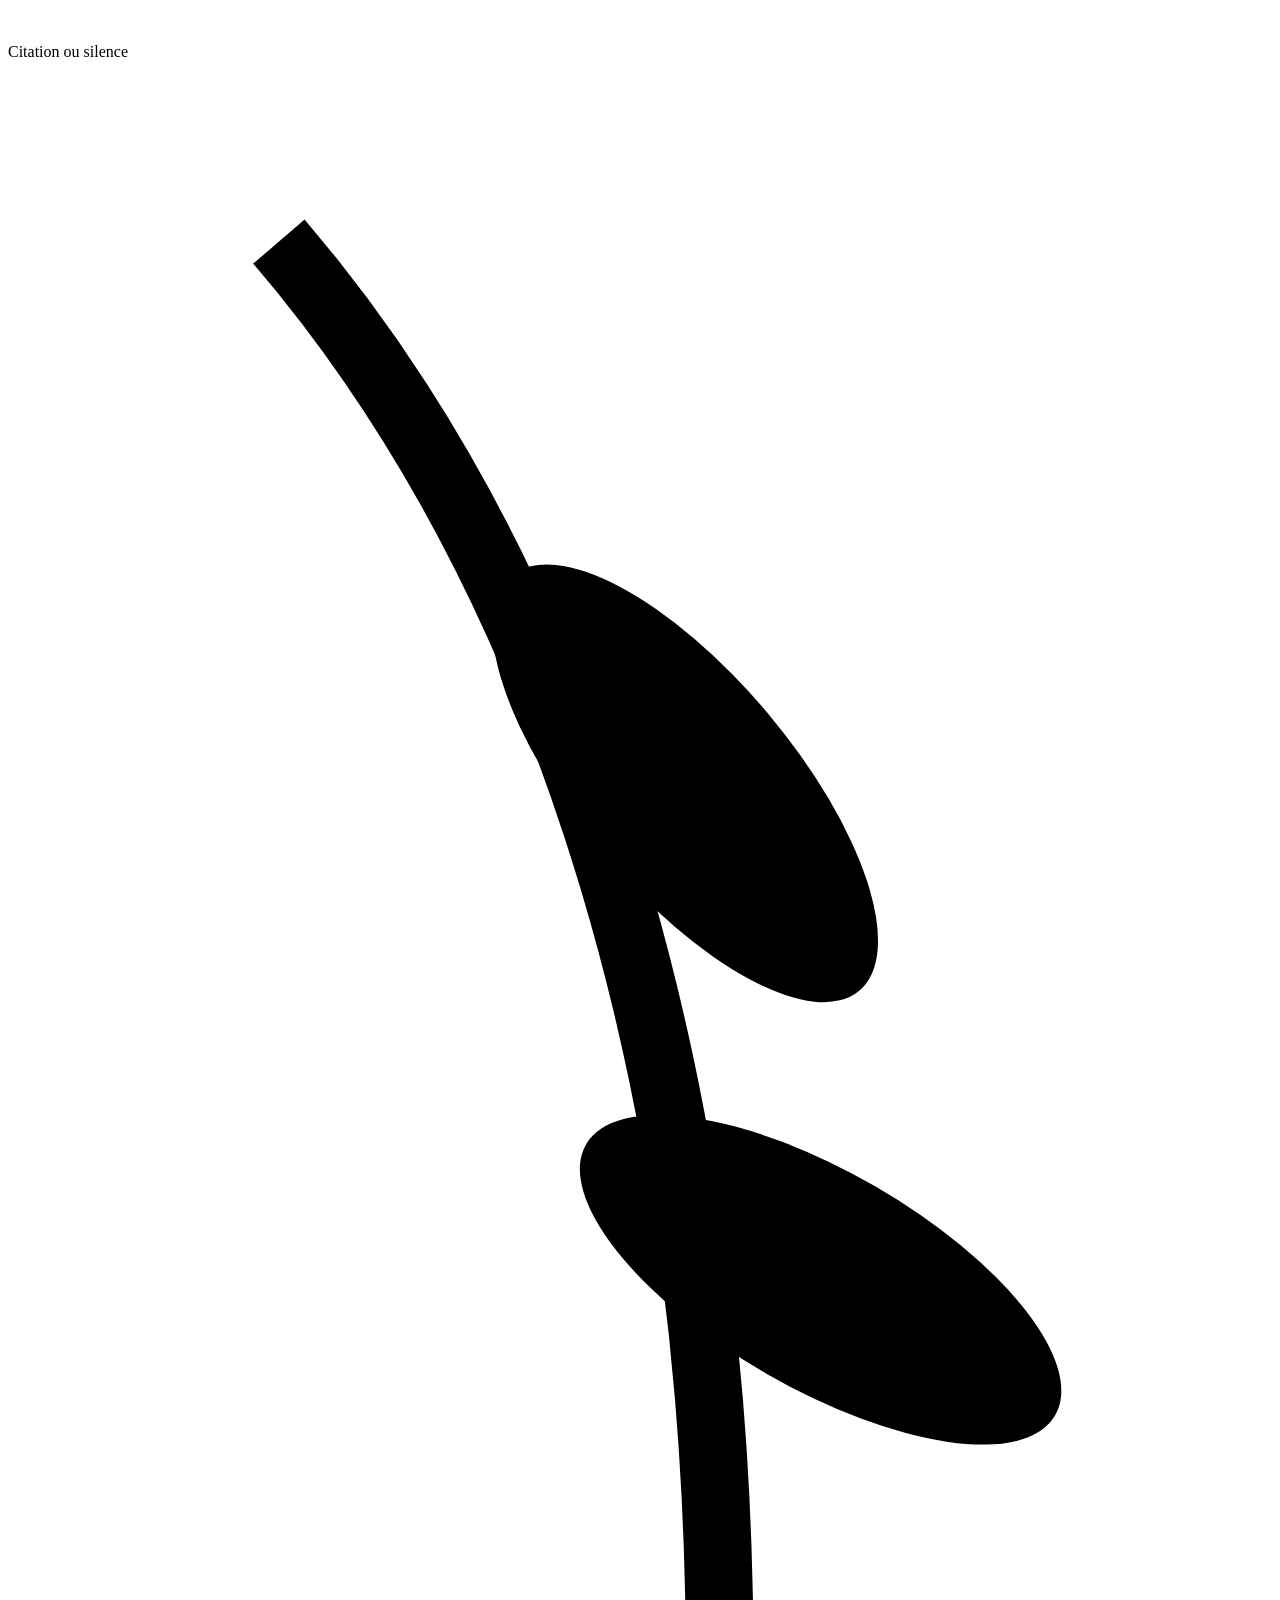
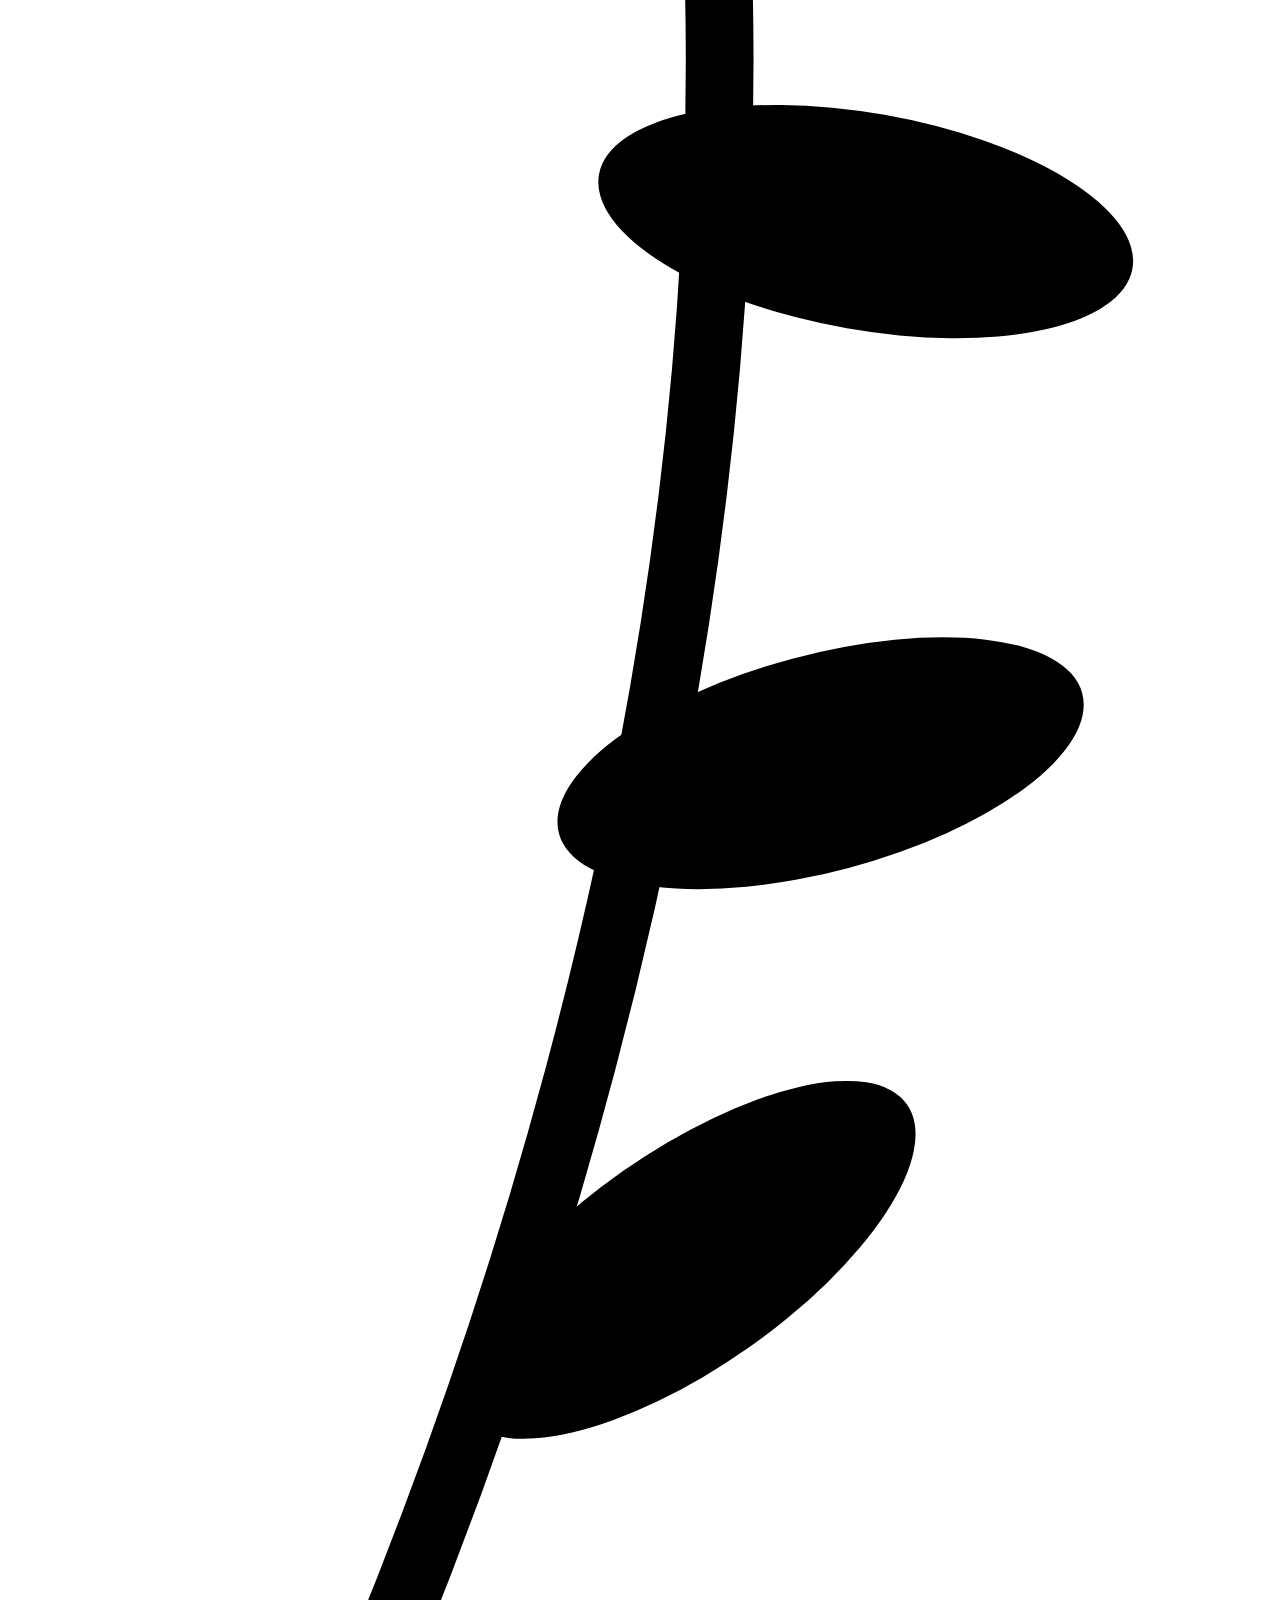
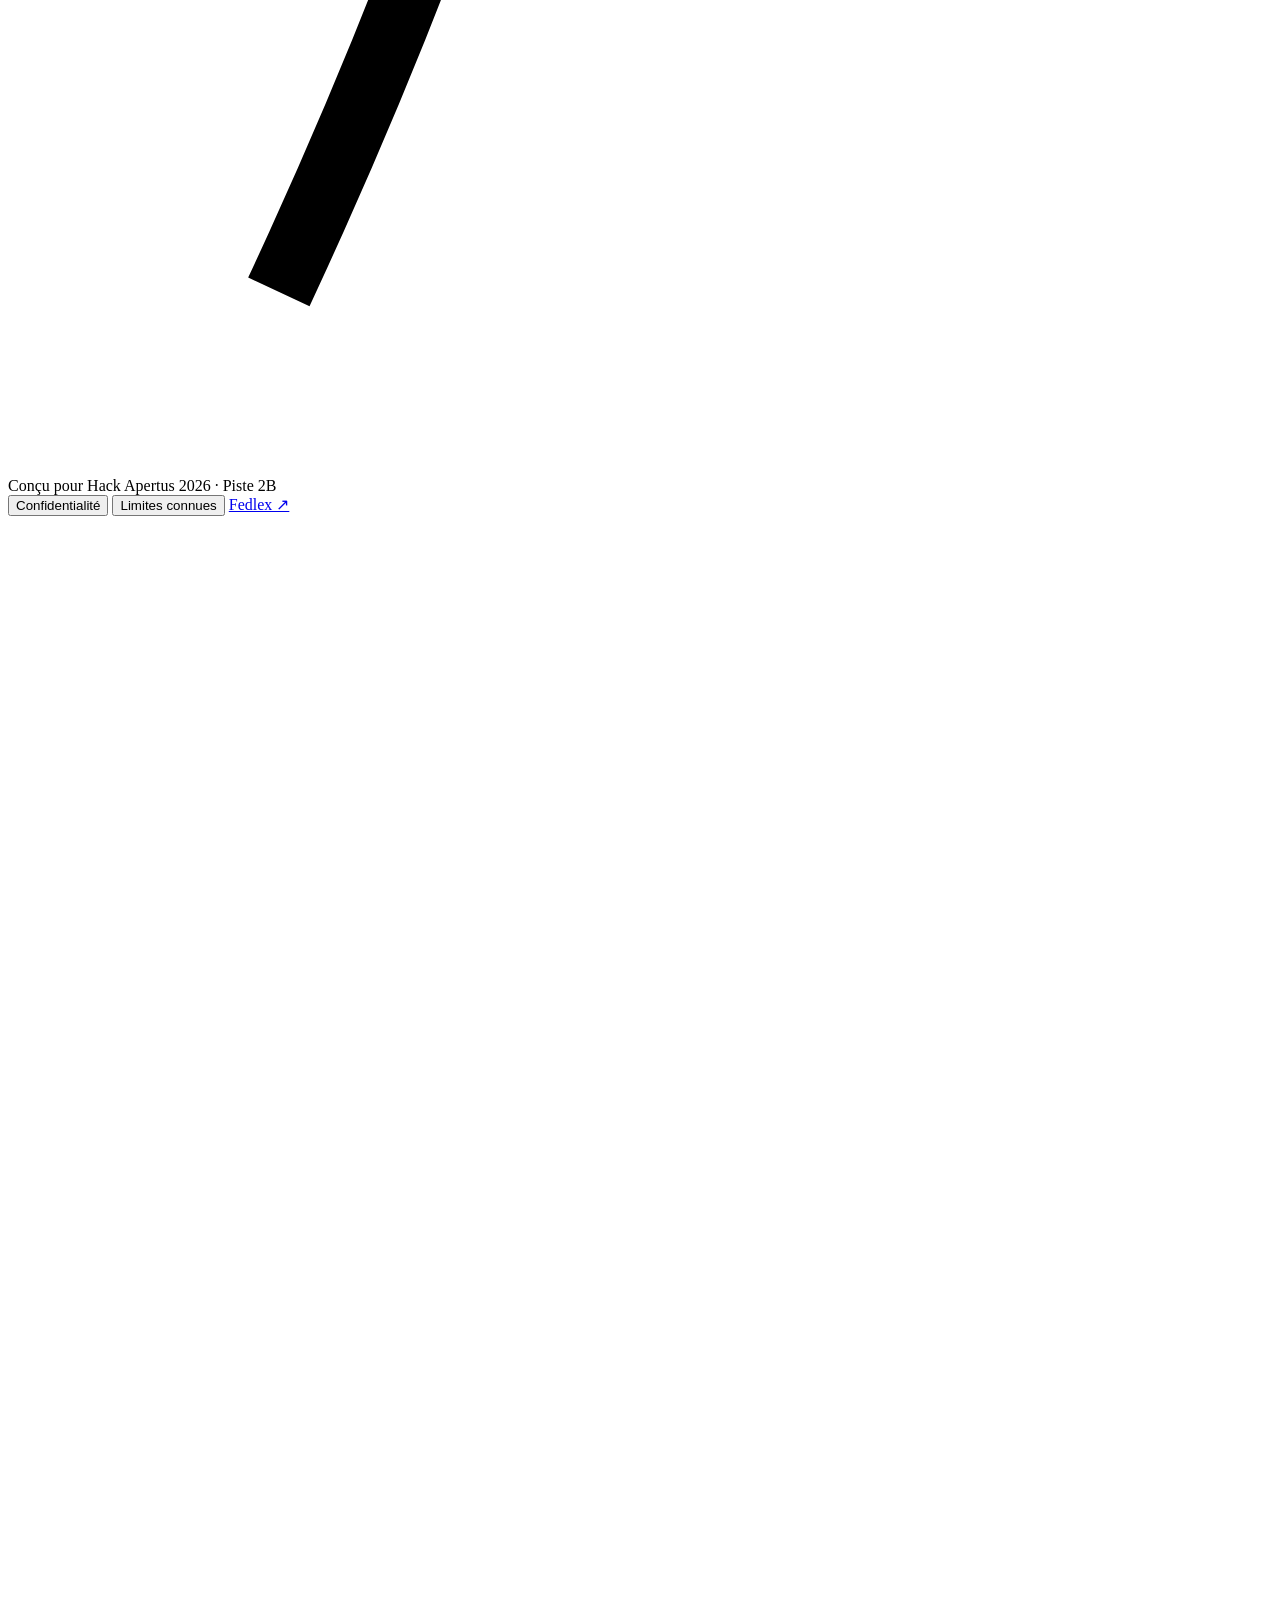
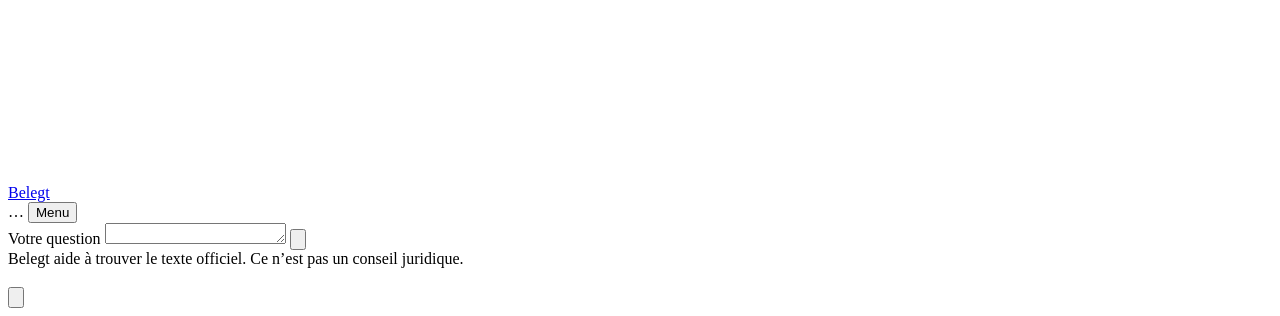
==== commit 14b0a5f3: "English version (WIP): English-question path, EN UI default, EN essay, EN video script and cards; Fr" ====
--- a/web/index.html
+++ b/web/index.html
@@ -1,5 +1,5 @@
 <!doctype html>
-<html lang="fr">
+<html lang="en">
 <head>
 <meta charset="utf-8">
 <meta name="viewport" content="width=device-width, initial-scale=1">
@@ -31,7 +31,7 @@
         <div class="right">
           <span class="net-pill" data-net><span class="net-dot"></span><span class="label" data-net-label>…</span><span class="count" data-net-count></span></span>
           <label class="lang-select"><span class="sr-only" data-i18n="uiLang">Langue de l'interface</span>
-            <select data-ui-lang><option value="fr">FR</option><option value="de">DE</option><option value="it">IT</option><option value="rm">RM</option><option value="en">EN</option></select>
+            <select data-ui-lang><option value="en">EN</option><option value="fr">FR</option><option value="de">DE</option><option value="it">IT</option><option value="rm">RM</option></select>
           </label>
           <button class="btn btn-primary btn-sm" type="button" data-open="menu" data-i18n="menu">Menu</button>
         </div>
@@ -63,7 +63,7 @@
   <main class="features">
     <section class="feature reveal">
       <div class="feature-art art-proof" aria-hidden="true">
-        <span class="lbl">Art. 22 · Constitution fédérale</span>
+        <span class="lbl">Art. 22 · Federal Constitution · official French text</span>
         <div class="txt"><mark>La liberté de réunion est garantie.</mark> Toute personne a le droit d’organiser des réunions, d’y prendre part ou non.</div>
         <span class="ok"><svg width="14" height="14" viewBox="0 0 16 16" fill="none"><path d="m3.5 8.5 3 3 6-7" stroke="currentColor" stroke-width="2" stroke-linecap="round" stroke-linejoin="round"/></svg><span data-i18n="foundVerbatim">Trouvé mot pour mot</span></span>
       </div>
@@ -78,7 +78,7 @@
       <div class="feature-art art-night" aria-hidden="true">
         <div class="stars"></div>
         <div class="disc"><svg viewBox="0 0 40 40" fill="none"><path d="M14 6v8M26 6v8M10 14h20v6a10 10 0 0 1-20 0v-6ZM20 30v5" stroke="#1c0204" stroke-width="2.6" stroke-linecap="round" stroke-linejoin="round"/><path d="M5 35 35 5" stroke="#da291c" stroke-width="2.6" stroke-linecap="round"/></svg></div>
-        <div class="cap" data-net-cap>0 connexion sortante</div>
+        <div class="cap" data-net-cap>0 outbound connections</div>
       </div>
       <div>
         <h2 data-i18n-html="f2t">Souverain.<br>Câble débranché.</h2>
@@ -97,8 +97,8 @@
           <div class="seal"><div><span>§</span><small>Fedlex</small></div></div>
           <div class="seal"><div><span>RM</span><small>Rumantsch</small></div></div>
           <div class="seal"><div><span>4</span><small>versions</small></div></div>
-          <div class="seal"><div><span>=</span><small>1 loi</small></div></div>
-          <div class="seal"><div><span>657</span><small>alinéas</small></div></div>
+          <div class="seal"><div><span>=</span><small>1 law</small></div></div>
+          <div class="seal"><div><span>657</span><small>paragraphs</small></div></div>
         </div>
       </div>
       <div>
@@ -123,11 +123,11 @@
     <p data-i18n="comingP">La Constitution est un terrain d’essai. La règle « citation ou silence » s’applique à tout texte officiel : Code civil, protection des données, AVS, règlements communaux.</p>
     <button class="btn btn-secondary" type="button" data-open="how" data-i18n="comingB">Lire la méthode</button>
     <div class="floaters" aria-hidden="true">
-      <div class="floater" style="left:2%;top:40px;transform:rotate(-2deg)"><h3>RS 210 · Code civil</h3><div class="row">Art. 11 Jouissance des droits civils <span class="tag">2027</span></div><div class="row">Art. 28 Protection de la personnalité <span class="tag">2027</span></div><div class="row">Art. 90 Fiançailles <span class="tag">2027</span></div></div>
-      <div class="floater" style="left:22%;top:170px;width:250px"><h3>Reçu BLG-7F3A2C91D04E</h3><div class="row">Citations mot pour mot <span class="tag ok">✓</span></div><div class="row">Aucun article non prouvé <span class="tag ok">✓</span></div><div class="row">Concordance 4 langues <span class="tag ok">4/4</span></div><div class="row">Connexions sortantes <span class="tag ok">0</span></div></div>
-      <div class="floater" style="left:43%;top:20px;width:260px"><h3>RS 235.1 · Protection des données</h3><div class="row">Art. 6 Principes <span class="tag">2027</span></div><div class="row">Art. 25 Droit d’accès <span class="tag">2027</span></div></div>
-      <div class="floater" style="left:64%;top:200px"><h3>RS 831.10 · AVS</h3><div class="row">Art. 21 Âge de référence <span class="tag">2027</span></div><div class="row">Art. 29 Rentes ordinaires <span class="tag">2027</span></div></div>
-      <div class="floater" style="right:1%;top:60px;width:210px;transform:rotate(2deg)"><h3>Règlement communal</h3><div class="row">Déchets <span class="tag">PME</span></div><div class="row">Stationnement <span class="tag">PME</span></div></div>
+      <div class="floater" style="left:2%;top:40px;transform:rotate(-2deg)"><h3>SR 210 · Civil Code</h3><div class="row">Art. 11 Legal capacity <span class="tag">2027</span></div><div class="row">Art. 28 Protection of personality <span class="tag">2027</span></div><div class="row">Art. 90 Engagement <span class="tag">2027</span></div></div>
+      <div class="floater" style="left:22%;top:170px;width:250px"><h3>Receipt BLG-7F3A2C91D04E</h3><div class="row">Word-for-word quotes <span class="tag ok">✓</span></div><div class="row">No unproven article <span class="tag ok">✓</span></div><div class="row">4-language agreement <span class="tag ok">4/4</span></div><div class="row">Outbound connections <span class="tag ok">0</span></div></div>
+      <div class="floater" style="left:43%;top:20px;width:260px"><h3>SR 235.1 · Data Protection Act</h3><div class="row">Art. 6 Principles <span class="tag">2027</span></div><div class="row">Art. 25 Right of access <span class="tag">2027</span></div></div>
+      <div class="floater" style="left:64%;top:200px"><h3>SR 831.10 · OASI pensions</h3><div class="row">Art. 21 Reference age <span class="tag">2027</span></div><div class="row">Art. 29 Ordinary pensions <span class="tag">2027</span></div></div>
+      <div class="floater" style="right:1%;top:60px;width:210px;transform:rotate(2deg)"><h3>Municipal regulation</h3><div class="row">Waste <span class="tag">SME</span></div><div class="row">Parking <span class="tag">SME</span></div></div>
     </div>
   </section>
 
